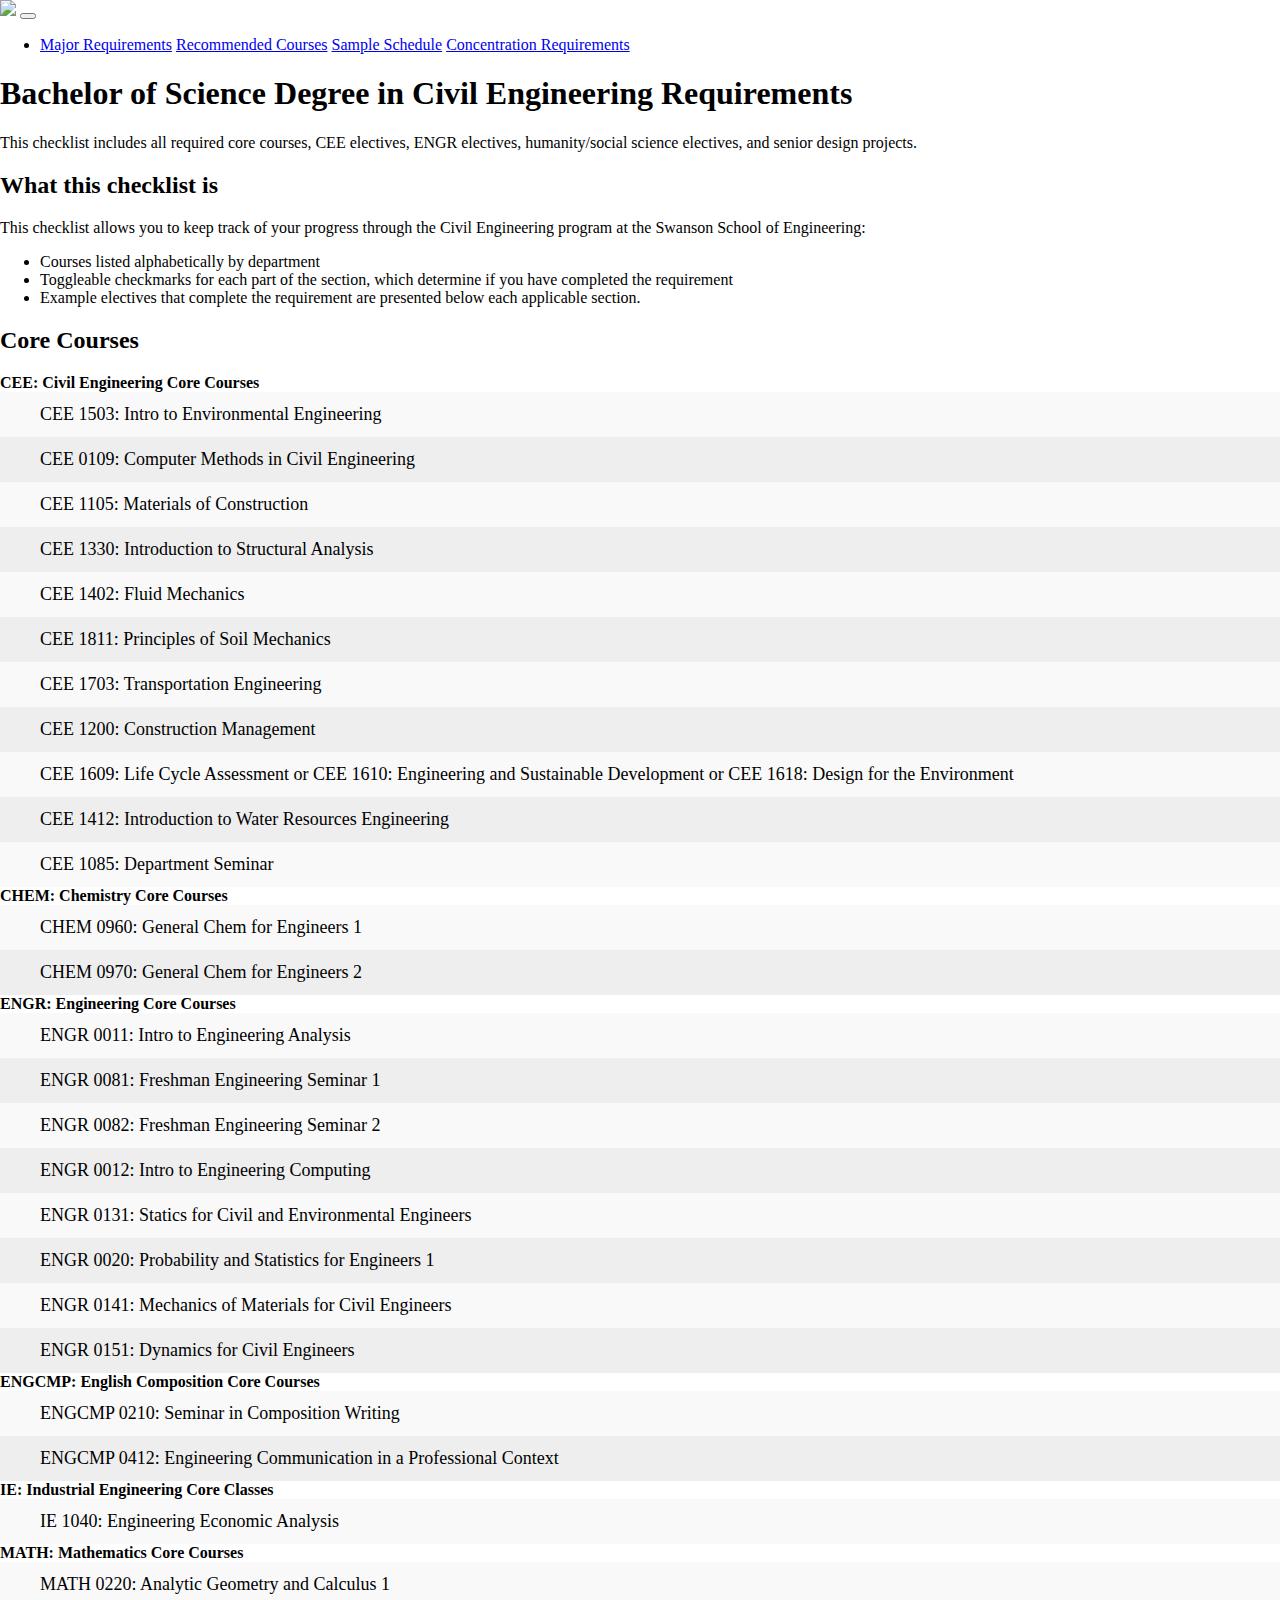
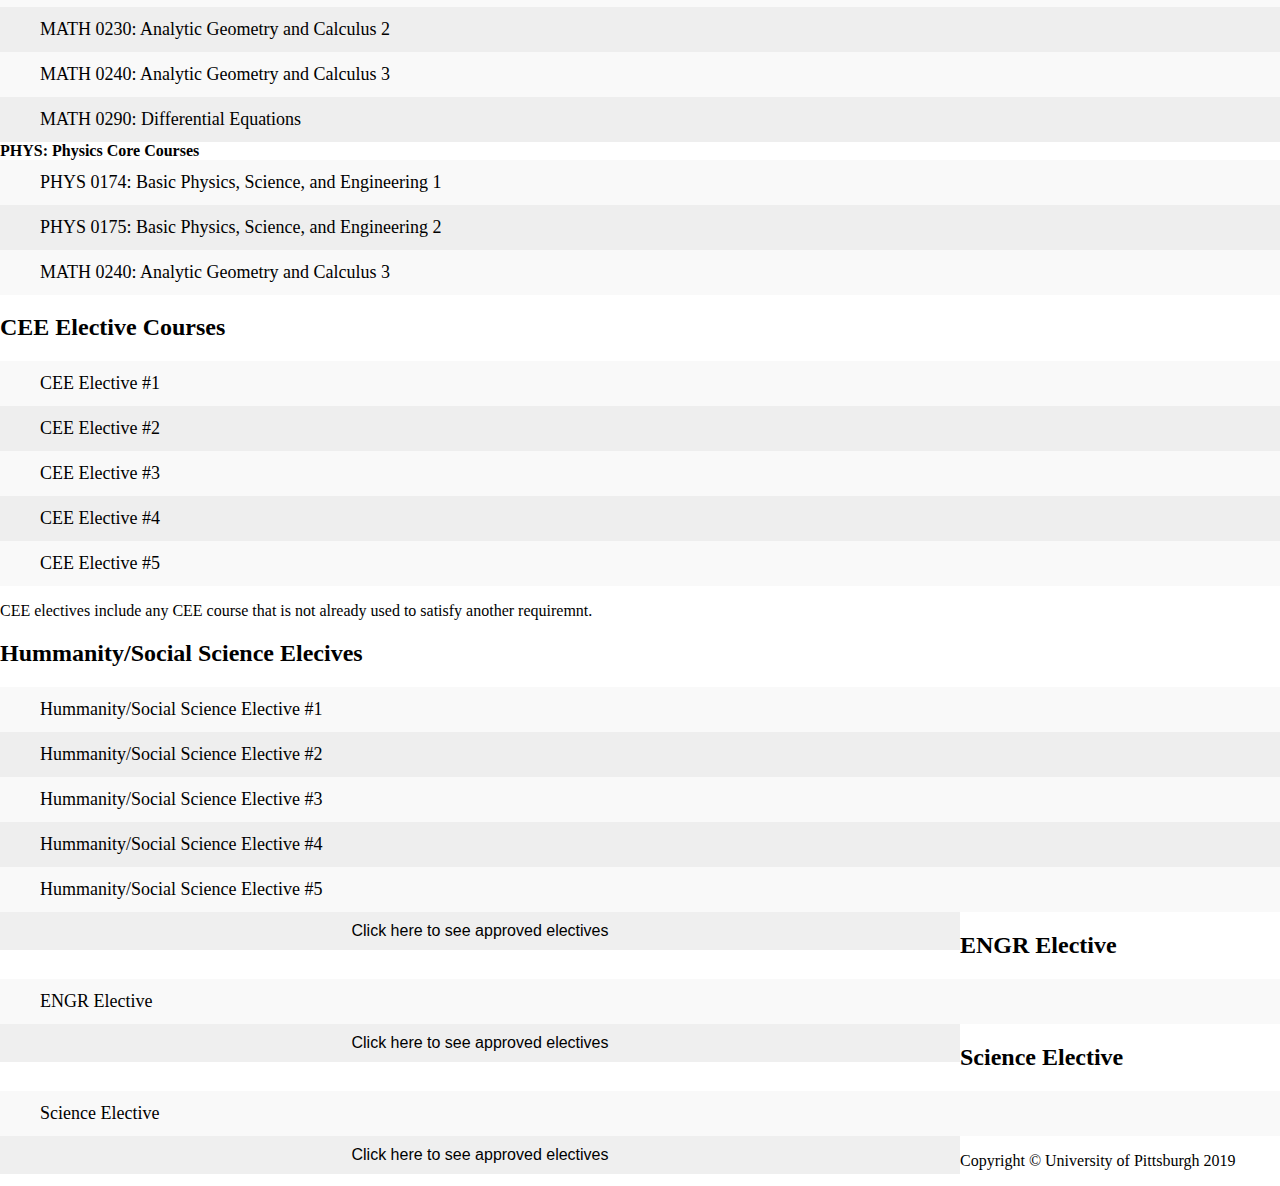
==== index.html @ 4d956d54 "Add files via upload" ====
<!DOCTYPE html>
<html lang="en">

<head>

  <meta charset="utf-8">
  <meta name="viewport" content="width=device-width, initial-scale=1, shrink-to-fit=no">
  <meta name="description" content="">
  <meta name="author" content="">
      
  <!-- begin style================================================== -->
  
  <style>
    body {
      margin: 0;
      min-width: 250px;
    }
    /* Include the padding and border in an element's total width and height */
    * {
      box-sizing: border-box;
    }
    /* Remove margins and padding from the list */
    .list ul {
      margin: 0;
      padding: 0;
    }
    /* Style the list items */
    .list ul li {
      cursor: pointer;
      position: relative;
      padding: 12px 8px 12px 40px;
      list-style-type: none;
      background: #eee;
      font-size: 18px;
      transition: 0.2s;

      /* make the list items unselectable */
      -webkit-user-select: none;
      -moz-user-select: none;
      -ms-user-select: none;
      user-select: none;
    }
    /* Set all odd list items to a different color (zebra-stripes) */
    .list ul li:nth-child(odd) {
      background: #f9f9f9;
    }
    /* Darker background-color on hover */
    .list ul li:hover {
      background: #BBDEFB;
    }
    /* When clicked on, add a background color and strike out text */
    .list ul li.checked {
      background: #888;
      color: #fff;
      /*text-decoration: line-through;*/
    }
    /* Add a "checked" mark when clicked on */
    .list ul li.checked::before {
      content: '';
      position: absolute;
      border-color: #fff;
      border-style: solid;
      border-width: 0 2px 2px 0;
      top: 10px;
      left: 16px;
      transform: rotate(45deg);
      height: 15px;
      width: 7px;
    }
    /* Style the close button */
    .close {
      position: absolute;
      right: 0;
      top: 0;
      padding: 12px 16px 12px 16px;
    }
    .close:hover {
      background-color: #f44336;
      color: white;
    }
    /* Style the header */
    .header {
      background-color: #64B5F6;
      padding: 30px 40px;
      color: white;
      text-align: center;
    }
    /* Clear floats after the header */
    .header:after {
      content: "";
      display: table;
      clear: both;
    }
    /* Style the input */
    input {
      margin: 0;
      border: none;
      border-radius: 0;
      width: 75%;
      padding: 10px;
      float: left;
      font-size: 16px;
    }
  </style>
  
  <!-- end style =================================================== -->

  <title>Personal Catalog</title>

  <!-- Bootstrap core CSS -->
  <link href="vendor/bootstrap/css/bootstrap.min.css" rel="stylesheet">

  <!-- Custom styles for this template -->
  <link href="css/scrolling-nav.css" rel="stylesheet">
  
</head>

<body id="page-top">

  <!-- Navigation -->
  <nav class="navbar navbar-expand-lg navbar-dark bg-dark fixed-top" id="mainNav">
    <div class="container">
      <img class="swanson" src="images/1200px-University_of_Pittsburgh_seal.svg.png" width="8%" />
      <button class="navbar-toggler" type="button" data-toggle="collapse" data-target="#navbarResponsive" aria-controls="navbarResponsive" aria-expanded="false" aria-label="Toggle navigation">
        <span class="navbar-toggler-icon"></span>
      </button>
      <div class="collapse navbar-collapse" id="navbarResponsive">
        <ul class="navbar-nav ml-auto">
          <li class="nav-item">
            <a class="nav-link js-scroll-trigger" href="index.html">Major Requirements</a>
            <a class="nav-link js-scroll-trigger" href="recommended.html">Recommended Courses</a>
            <a class="nav-link js-scroll-trigger" href="sampleschedule.html">Sample Schedule</a>
            <a class="nav-link js-scroll-trigger" href="concentrations.html">Concentration Requirements</a>
          </li>
        </ul>
      </div>
    </div>
  </nav>

  <header class="bg-primary text-white">
    <div class="container text-center">
      <h1> Bachelor of Science Degree in Civil Engineering Requirements </h1>
      <p class="lead"> This checklist includes all required core courses, CEE electives, ENGR electives, humanity/social science electives, and senior design projects. </p>
    </div>
  </header>

  <section id="about">
    <div class="container">
      <div class="row">
        <div class="col-lg-8 mx-auto">
          <h2>What this checklist is</h2>
          <p class="lead">This checklist allows you to keep track of your progress through the Civil Engineering program at the Swanson School of Engineering:</p>
          <ul>
            <li>Courses listed alphabetically by department </li>
            <li>Toggleable checkmarks for each part of the section, which determine if you have completed the requirement</li>
            <li>Example electives that complete the requirement are presented below each applicable section.</li>
          </ul>
        </div>
      </div>
    </div>
  </section>

     <!--section id="about">
    <div class="container">
      <div class="row">
        <div class="col-lg-8 mx-auto">
          <h2>About this page</h2>
          <p class="lead">This is a great place to talk about your webpage. This template is purposefully unstyled so you can use it as a boilerplate or starting point for you own landing page designs! This template features:</p>
          <ul>
            <li>Clickable nav links that smooth scroll to page sections</li>
            <li>Responsive behavior when clicking nav links perfect for a one page website</li>
            <li>Bootstrap's scrollspy feature which highlights which section of the page you're on in the navbar</li>
            <li>Minimal custom CSS so you are free to explore your own unique design options</li>
          </ul>
        </div>
      </div>
    </div>
  </section-->
   

  <section id="services" class="bg-light">
    <div class="container">
      <div class="row list">
        <div class="col-lg-8 mx-auto">
          <h2>Core Courses</h2>
            <b>CEE: Civil Engineering Core Courses</b>
            <ul id="myUL"> 
              <li> CEE 1503: Intro to Environmental Engineering </li>
              <li> CEE 0109: Computer Methods in Civil Engineering </li>
              <li> CEE 1105: Materials of Construction </li>
              <li> CEE 1330: Introduction to Structural Analysis  </li>
              <li> CEE 1402: Fluid Mechanics </li>
              <li> CEE 1811: Principles of Soil Mechanics </li>
              <li> CEE 1703: Transportation Engineering </li>
              <li> CEE 1200: Construction Management </li>
              <li> CEE 1609: Life Cycle Assessment or CEE 1610: Engineering and Sustainable Development or CEE 1618: Design for the Environment </li>
              <li> CEE 1412: Introduction to Water Resources Engineering </li>
              <li> CEE 1085: Department Seminar </li>
            </ul>
            <b>CHEM: Chemistry Core Courses</b>
            <ul> 
              <li> CHEM 0960: General Chem for Engineers 1 </li>
              <li> CHEM 0970: General Chem for Engineers 2 </li>
           </ul> 
            <b>ENGR: Engineering Core Courses </b>
            <ul> 
              <li> ENGR 0011: Intro to Engineering Analysis </li>
              <li> ENGR 0081: Freshman Engineering Seminar 1 </li>
              <li> ENGR 0082: Freshman Engineering Seminar 2 </li>
              <li> ENGR 0012: Intro to Engineering Computing </li>
              <li> ENGR 0131: Statics for Civil and Environmental Engineers </li>
              <li> ENGR 0020: Probability and Statistics for Engineers 1 </li>
              <li> ENGR 0141: Mechanics of Materials for Civil Engineers </li>
              <li> ENGR 0151: Dynamics for Civil Engineers </li>
              </ul> 
            <b>ENGCMP: English Composition Core Courses </b>
            <ul> 
              <li> ENGCMP 0210: Seminar in Composition Writing </li>
              <li> ENGCMP 0412: Engineering Communication in a Professional Context </li>
              
              </ul> 
          
            <b> IE: Industrial Engineering Core Classes </b>  
            <ul> 
              <li> IE 1040: Engineering Economic Analysis </li>
            </ul> 
            <b> MATH: Mathematics Core Courses </b>  
            <ul> 
              <li> MATH 0220: Analytic Geometry and Calculus 1 </li>
              <li> MATH 0230: Analytic Geometry and Calculus 2 </li>
              <li> MATH 0240: Analytic Geometry and Calculus 3 </li>
              <li> MATH 0290: Differential Equations </li>
             </ul> 
            <b> PHYS: Physics Core Courses </b>  
            <ul> 
              <li> PHYS 0174: Basic Physics, Science, and Engineering 1 </li>
              <li> PHYS 0175: Basic Physics, Science, and Engineering 2  </li>
              <li> MATH 0240: Analytic Geometry and Calculus 3 </li>
        
             </ul> 
        </div>
      </div>
    </div>
  </section>


 <section id="contact" class="bg-light">
    <div class="container">
      <div class="row list">
        <div class="col-lg-8 mx-auto">
            <h2> CEE Elective Courses </h2> 
            <ul> 
              <li> CEE Elective #1 </li>
              <li> CEE Elective #2 </li>
              <li> CEE Elective #3 </li>
              <li> CEE Elective #4 </li>
              <li> CEE Elective #5 </li>
             </ul> 
            <p> CEE electives include any CEE course that is not already used to satisfy another requiremnt. </p>
            
     </div>
      </div>
    </div>
  </section>
    
    <section id="contact" class="bg-light">
    <div class="container">
      <div class="row list">
        <div class="col-lg-8 mx-auto">
            
             <h2> Hummanity/Social Science Elecives  </h2> 
            <ul> 
              <li> Hummanity/Social Science Elective #1 </li>
              <li> Hummanity/Social Science Elective #2 </li>
              <li> Hummanity/Social Science Elective #3 </li>
              <li> Hummanity/Social Science Elective #4 </li>
              <li> Hummanity/Social Science Elective #5 </li>
             </ul> 
            <form action="https://www.engineering.pitt.edu/approved_elective_old/" target="_blank">
            <input type = "submit" value="Click here to see approved electives" />
            </form>
            
            </div>
      </div>
    </div>
  </section>
    
    <section id="contact" class="bg-light">
    <div class="container">
      <div class="row list">
        <div class="col-lg-8 mx-auto">
            
             <h2> ENGR Elective  </h2> 
            <ul> 
              <li> ENGR Elective </li>
             
             </ul> 
            
            <form action="List of ENGR electives (1).pdf" target="_blank">
            <input type = "submit" value="Click here to see approved electives" />
            </form>
            </div>
      </div>
    </div>
  </section>
    
     
    <section id="contact" class="bg-light">
    <div class="container">
      <div class="row list">
        <div class="col-lg-8 mx-auto">
            
             <h2> Science Elective  </h2> 
            <ul> 
              <li> Science Elective </li>
             
             </ul> 
            
            <form action = "Science Electives.pdf" target="_blank">
            <input type = "submit" value="Click here to see approved electives" />
            </form>
            </div>
      </div>
    </div>
  </section>
    

  <!-- Footer -->
  <footer class="py-5 bg-dark">
    <div class="container">
      <p class="m-0 text-center text-white">Copyright &copy; University of Pittsburgh 2019</p>
    </div>
    <!-- /.container -->
  </footer>

  <!-- Bootstrap core JavaScript -->
  <script src="vendor/jquery/jquery.min.js"></script>
  <script src="vendor/bootstrap/js/bootstrap.bundle.min.js"></script>

  <!-- Plugin JavaScript -->
  <script src="vendor/jquery-easing/jquery.easing.min.js"></script>

  <!-- Custom JavaScript for this theme -->
  <script src="js/scrolling-nav.js"></script>

  <!-- Function ================================ -->
  
  <script>
    // Add a "checked" symbol when clicking on a list item
    var lists = document.querySelectorAll('ul');
    var i;
    for (i = 0; i < lists.length; i++) {
      lists[i].addEventListener('click', function(ev) {
          if (ev.target.tagName === 'LI') {
            ev.target.classList.toggle('checked');
          }
      }, false);
    }
</script>
  <!-- end Function ============================ -->
</body>

</html>
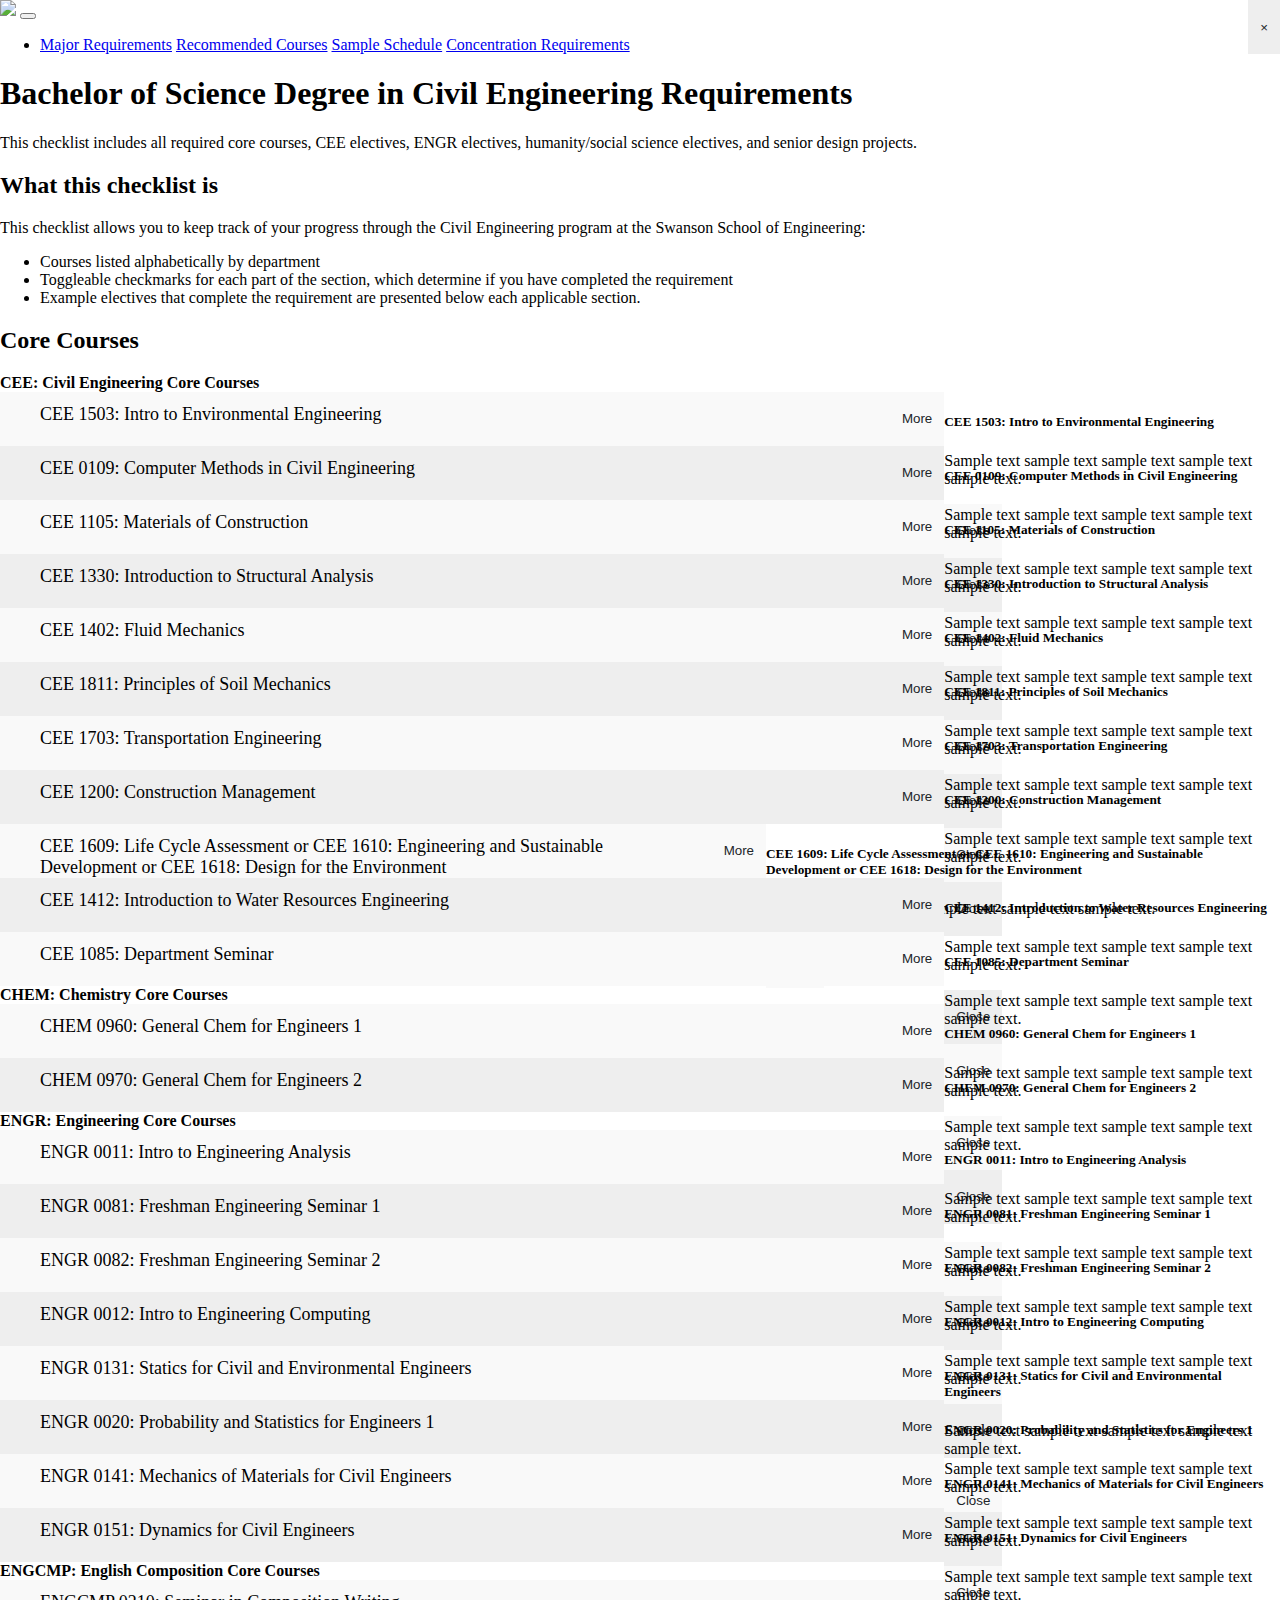
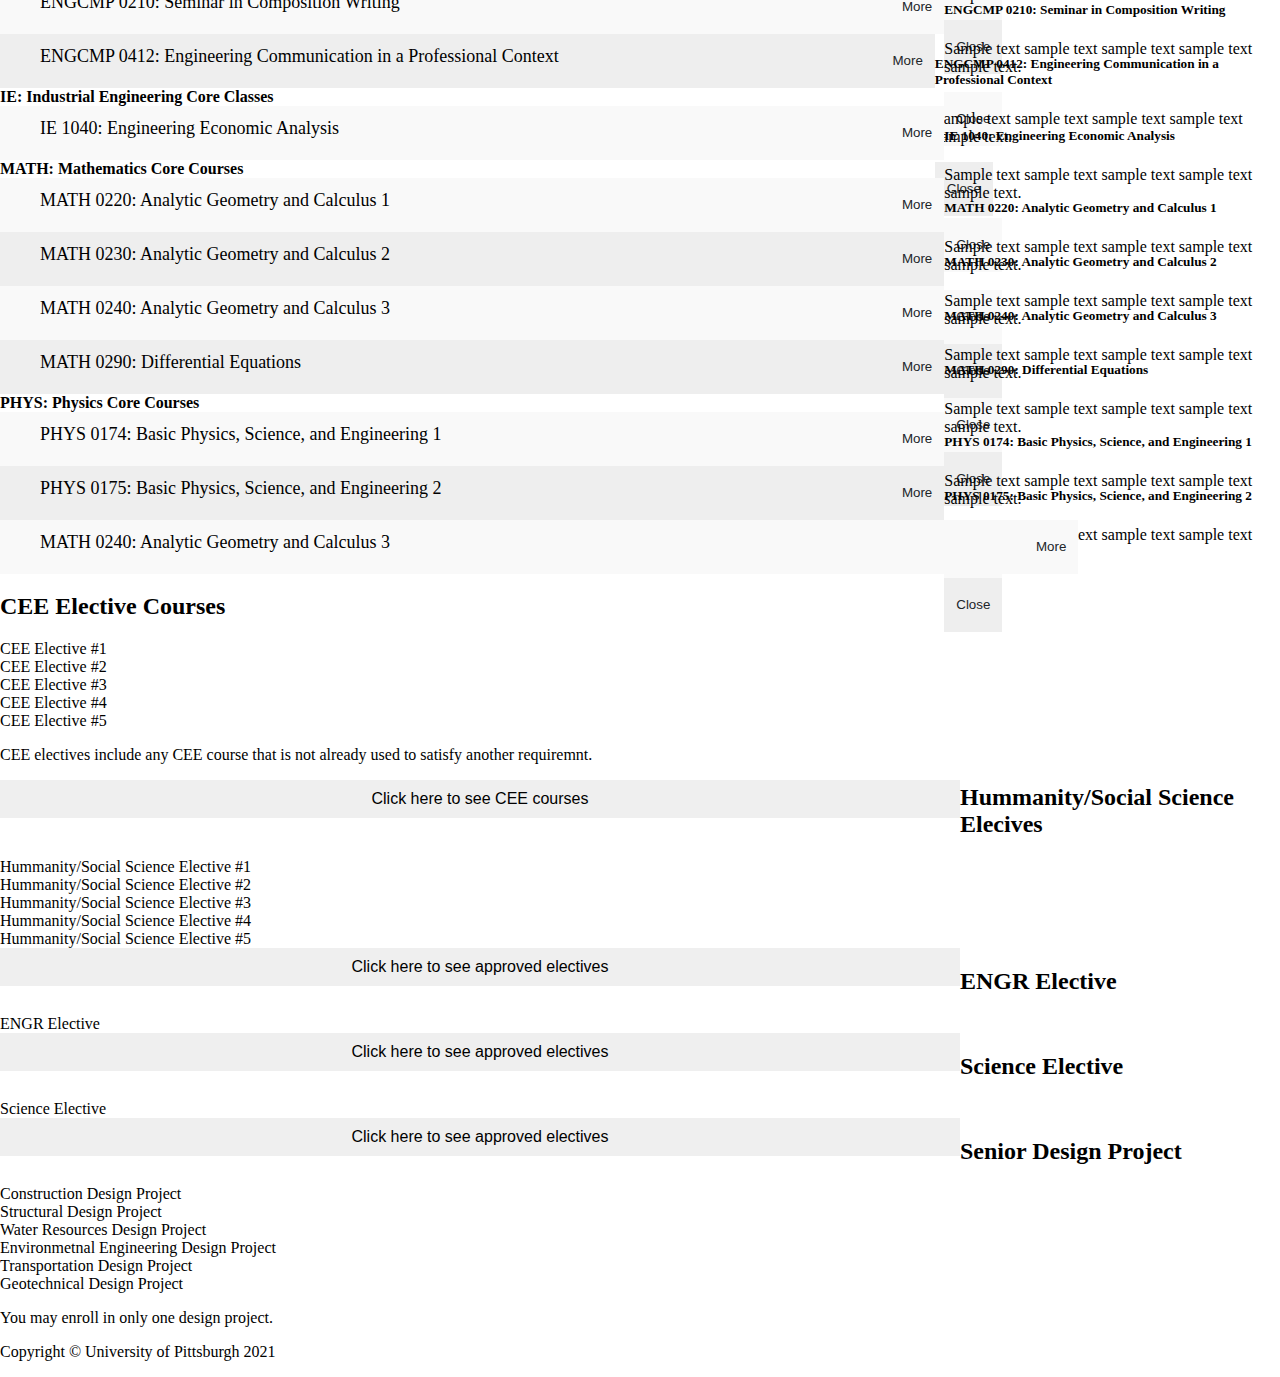
==== commit 968200b3: "Add files via upload" ====
--- a/index.html
+++ b/index.html
@@ -24,15 +24,25 @@
       margin: 0;
       padding: 0;
     }
+    /* Style the list item containers */
+    .list ul > div
+    {
+        display: flex;
+        height: 54px;
+    }
     /* Style the list items */
-    .list ul li {
+    .list ul > div li {
       cursor: pointer;
       position: relative;
+      height: 54px;
       padding: 12px 8px 12px 40px;
       list-style-type: none;
       background: #eee;
       font-size: 18px;
       transition: 0.2s;
+        
+      /* Make each list item 80% the width of the ul container */
+      width: 80%;
 
       /* make the list items unselectable */
       -webkit-user-select: none;
@@ -41,21 +51,28 @@
       user-select: none;
     }
     /* Set all odd list items to a different color (zebra-stripes) */
-    .list ul li:nth-child(odd) {
+    .list ul > div:nth-child(odd) li {
       background: #f9f9f9;
     }
+    /* Set all odd expand button items to a different color (zebra-stripes) */
+    .list ul > div:nth-child(odd) button {
+      background-color: #f9f9f9;
+    }
+    .list ul > div:nth-child(even) button {
+      background-color: #eeeeee;
+    }
     /* Darker background-color on hover */
-    .list ul li:hover {
+    .list ul > div li:hover {
       background: #BBDEFB;
     }
     /* When clicked on, add a background color and strike out text */
-    .list ul li.checked {
+    .list ul > div li.checked {
       background: #888;
       color: #fff;
       /*text-decoration: line-through;*/
     }
     /* Add a "checked" mark when clicked on */
-    .list ul li.checked::before {
+    .list ul > div li.checked::before {
       content: '';
       position: absolute;
       border-color: #fff;
@@ -66,6 +83,20 @@
       transform: rotate(45deg);
       height: 15px;
       width: 7px;
+    }
+    /* Style the Expand buttons */
+    .list ul > div button
+    {
+        cursor: pointer;
+        border: none;
+        height: 54px;
+        padding: 12px;    
+        color: #212529;
+    }
+    /* Darker background-color on hover */
+    .list ul > div button:hover {
+        background: #BBDEFB;
+        color: #212529;
     }
     /* Style the close button */
     .close {
@@ -184,60 +215,723 @@
         <div class="col-lg-8 mx-auto">
           <h2>Core Courses</h2>
             <b>CEE: Civil Engineering Core Courses</b>
-            <ul id="myUL"> 
-              <li> CEE 1503: Intro to Environmental Engineering </li>
-              <li> CEE 0109: Computer Methods in Civil Engineering </li>
-              <li> CEE 1105: Materials of Construction </li>
-              <li> CEE 1330: Introduction to Structural Analysis  </li>
-              <li> CEE 1402: Fluid Mechanics </li>
-              <li> CEE 1811: Principles of Soil Mechanics </li>
-              <li> CEE 1703: Transportation Engineering </li>
-              <li> CEE 1200: Construction Management </li>
-              <li> CEE 1609: Life Cycle Assessment or CEE 1610: Engineering and Sustainable Development or CEE 1618: Design for the Environment </li>
-              <li> CEE 1412: Introduction to Water Resources Engineering </li>
-              <li> CEE 1085: Department Seminar </li>
+            <ul id="myUL">
+                <div>
+                    <li>CEE 1503: Intro to Environmental Engineering </li>
+                    <button type="button" class="btn btn-primary" data-toggle="modal" data-target="#1503">More</button>
+                    <!-- Pop up dialogue for this course --->
+                    <div class="modal fade" id="1503" tabindex="-1" role="dialog" aria-labelledby="prereqTitle" aria-hidden="true">
+                        <div class="modal-dialog" role="document">
+                            <div class="modal-content">
+                                <div class="modal-header">
+                                    <h5 class="modal-title" id="prereqTitle">CEE 1503: Intro to Environmental Engineering</h5>
+                                    <button type="button" class="close" data-dismiss="modal" aria-label="Close">
+                                        <span aria-hidden="true">&times;</span>
+                                    </button>
+                                </div>
+                                <div class="modal-body">
+                                    <p>Sample text sample text sample text sample text sample text.</p>
+                                </div>
+                                <div class="modal-footer">
+                                    <button type="button" class="btn btn-secondary" data-dismiss="modal">Close</button>
+                                </div>
+                            </div>
+                        </div>
+                    </div>
+                </div>
+                <div>
+                    <li>CEE 0109: Computer Methods in Civil Engineering </li>
+                    <button type="button" class="btn btn-primary" data-toggle="modal" data-target="#0109">More</button>
+                    <!-- Pop up dialogue for this course --->
+                    <div class="modal fade" id="0109" tabindex="-1" role="dialog" aria-labelledby="prereqTitle" aria-hidden="true">
+                        <div class="modal-dialog" role="document">
+                            <div class="modal-content">
+                                <div class="modal-header">
+                                    <h5 class="modal-title" id="prereqTitle">CEE 0109: Computer Methods in Civil Engineering</h5>
+                                    <button type="button" class="close" data-dismiss="modal" aria-label="Close">
+                                        <span aria-hidden="true">&times;</span>
+                                    </button>
+                                </div>
+                                <div class="modal-body">
+                                    <p>Sample text sample text sample text sample text sample text.</p>
+                                </div>
+                                <div class="modal-footer">
+                                    <button type="button" class="btn btn-secondary" data-dismiss="modal">Close</button>
+                                </div>
+                            </div>
+                        </div>
+                    </div>
+                </div>
+                <div>
+                    <li>CEE 1105: Materials of Construction </li>
+                    <button type="button" class="btn btn-primary" data-toggle="modal" data-target="#1105">More</button>
+                    <!-- Pop up dialogue for this course --->
+                    <div class="modal fade" id="1105" tabindex="-1" role="dialog" aria-labelledby="prereqTitle" aria-hidden="true">
+                        <div class="modal-dialog" role="document">
+                            <div class="modal-content">
+                                <div class="modal-header">
+                                    <h5 class="modal-title" id="prereqTitle">CEE 1105: Materials of Construction</h5>
+                                    <button type="button" class="close" data-dismiss="modal" aria-label="Close">
+                                        <span aria-hidden="true">&times;</span>
+                                    </button>
+                                </div>
+                                <div class="modal-body">
+                                    <p>Sample text sample text sample text sample text sample text.</p>
+                                </div>
+                                <div class="modal-footer">
+                                    <button type="button" class="btn btn-secondary" data-dismiss="modal">Close</button>
+                                </div>
+                            </div>
+                        </div>
+                    </div>
+                </div>
+                <div>
+                    <li>CEE 1330: Introduction to Structural Analysis  </li>
+                    <button type="button" class="btn btn-primary" data-toggle="modal" data-target="#1330">More</button>
+                    <!-- Pop up dialogue for this course --->
+                    <div class="modal fade" id="1330" tabindex="-1" role="dialog" aria-labelledby="prereqTitle" aria-hidden="true">
+                        <div class="modal-dialog" role="document">
+                            <div class="modal-content">
+                                <div class="modal-header">
+                                    <h5 class="modal-title" id="prereqTitle">CEE 1330: Introduction to Structural Analysis</h5>
+                                    <button type="button" class="close" data-dismiss="modal" aria-label="Close">
+                                        <span aria-hidden="true">&times;</span>
+                                    </button>
+                                </div>
+                                <div class="modal-body">
+                                    <p>Sample text sample text sample text sample text sample text.</p>
+                                </div>
+                                <div class="modal-footer">
+                                    <button type="button" class="btn btn-secondary" data-dismiss="modal">Close</button>
+                                </div>
+                            </div>
+                        </div>
+                    </div>
+                </div>
+                <div>
+                    <li>CEE 1402: Fluid Mechanics </li>
+                    <button type="button" class="btn btn-primary" data-toggle="modal" data-target="#1402">More</button>
+                    <!-- Pop up dialogue for this course --->
+                    <div class="modal fade" id="1402" tabindex="-1" role="dialog" aria-labelledby="prereqTitle" aria-hidden="true">
+                        <div class="modal-dialog" role="document">
+                            <div class="modal-content">
+                                <div class="modal-header">
+                                    <h5 class="modal-title" id="prereqTitle">CEE 1402: Fluid Mechanics</h5>
+                                    <button type="button" class="close" data-dismiss="modal" aria-label="Close">
+                                        <span aria-hidden="true">&times;</span>
+                                    </button>
+                                </div>
+                                <div class="modal-body">
+                                    <p>Sample text sample text sample text sample text sample text.</p>
+                                </div>
+                                <div class="modal-footer">
+                                    <button type="button" class="btn btn-secondary" data-dismiss="modal">Close</button>
+                                </div>
+                            </div>
+                        </div>
+                    </div>
+                </div>
+                <div>
+                    <li>CEE 1811: Principles of Soil Mechanics </li>
+                    <button type="button" class="btn btn-primary" data-toggle="modal" data-target="#1811">More</button>
+                    <!-- Pop up dialogue for this course --->
+                    <div class="modal fade" id="1811" tabindex="-1" role="dialog" aria-labelledby="prereqTitle" aria-hidden="true">
+                        <div class="modal-dialog" role="document">
+                            <div class="modal-content">
+                                <div class="modal-header">
+                                    <h5 class="modal-title" id="prereqTitle">CEE 1811: Principles of Soil Mechanics</h5>
+                                    <button type="button" class="close" data-dismiss="modal" aria-label="Close">
+                                        <span aria-hidden="true">&times;</span>
+                                    </button>
+                                </div>
+                                <div class="modal-body">
+                                    <p>Sample text sample text sample text sample text sample text.</p>
+                                </div>
+                                <div class="modal-footer">
+                                    <button type="button" class="btn btn-secondary" data-dismiss="modal">Close</button>
+                                </div>
+                            </div>
+                        </div>
+                    </div>
+                </div>
+                <div>
+                    <li>CEE 1703: Transportation Engineering </li>
+                    <button type="button" class="btn btn-primary" data-toggle="modal" data-target="#1703">More</button>
+                    <!-- Pop up dialogue for this course --->
+                    <div class="modal fade" id="1703" tabindex="-1" role="dialog" aria-labelledby="prereqTitle" aria-hidden="true">
+                        <div class="modal-dialog" role="document">
+                            <div class="modal-content">
+                                <div class="modal-header">
+                                    <h5 class="modal-title" id="prereqTitle">CEE 1703: Transportation Engineering</h5>
+                                    <button type="button" class="close" data-dismiss="modal" aria-label="Close">
+                                        <span aria-hidden="true">&times;</span>
+                                    </button>
+                                </div>
+                                <div class="modal-body">
+                                    <p>Sample text sample text sample text sample text sample text.</p>
+                                </div>
+                                <div class="modal-footer">
+                                    <button type="button" class="btn btn-secondary" data-dismiss="modal">Close</button>
+                                </div>
+                            </div>
+                        </div>
+                    </div>
+                </div>
+                <div>
+                    <li>CEE 1200: Construction Management </li>
+                    <button type="button" class="btn btn-primary" data-toggle="modal" data-target="#1200">More</button>
+                    <!-- Pop up dialogue for this course --->
+                    <div class="modal fade" id="1200" tabindex="-1" role="dialog" aria-labelledby="prereqTitle" aria-hidden="true">
+                        <div class="modal-dialog" role="document">
+                            <div class="modal-content">
+                                <div class="modal-header">
+                                    <h5 class="modal-title" id="prereqTitle">CEE 1200: Construction Management</h5>
+                                    <button type="button" class="close" data-dismiss="modal" aria-label="Close">
+                                        <span aria-hidden="true">&times;</span>
+                                    </button>
+                                </div>
+                                <div class="modal-body">
+                                    <p>Sample text sample text sample text sample text sample text.</p>
+                                </div>
+                                <div class="modal-footer">
+                                    <button type="button" class="btn btn-secondary" data-dismiss="modal">Close</button>
+                                </div>
+                            </div>
+                        </div>
+                    </div>
+                </div>
+                <div>
+                    <li>CEE 1609: Life Cycle Assessment or CEE 1610: Engineering and Sustainable Development or CEE 1618: Design for the Environment </li>
+                    <button type="button" class="btn btn-primary" data-toggle="modal" data-target="#1609">More</button>
+                    <!-- Pop up dialogue for this course --->
+                    <div class="modal fade" id="1609" tabindex="-1" role="dialog" aria-labelledby="prereqTitle" aria-hidden="true">
+                        <div class="modal-dialog" role="document">
+                            <div class="modal-content">
+                                <div class="modal-header">
+                                    <h5 class="modal-title" id="prereqTitle">CEE 1609: Life Cycle Assessment or CEE 1610: Engineering and Sustainable Development or CEE 1618: Design for the Environment</h5>
+                                    <button type="button" class="close" data-dismiss="modal" aria-label="Close">
+                                        <span aria-hidden="true">&times;</span>
+                                    </button>
+                                </div>
+                                <div class="modal-body">
+                                    <p>Sample text sample text sample text sample text sample text.</p>
+                                </div>
+                                <div class="modal-footer">
+                                    <button type="button" class="btn btn-secondary" data-dismiss="modal">Close</button>
+                                </div>
+                            </div>
+                        </div>
+                    </div>
+                </div>
+                <div>
+                    <li>CEE 1412: Introduction to Water Resources Engineering </li>
+                    <button type="button" class="btn btn-primary" data-toggle="modal" data-target="#1412">More</button>
+                    <!-- Pop up dialogue for this course --->
+                    <div class="modal fade" id="1412" tabindex="-1" role="dialog" aria-labelledby="prereqTitle" aria-hidden="true">
+                        <div class="modal-dialog" role="document">
+                            <div class="modal-content">
+                                <div class="modal-header">
+                                    <h5 class="modal-title" id="prereqTitle">CEE 1412: Introduction to Water Resources Engineering</h5>
+                                    <button type="button" class="close" data-dismiss="modal" aria-label="Close">
+                                        <span aria-hidden="true">&times;</span>
+                                    </button>
+                                </div>
+                                <div class="modal-body">
+                                    <p>Sample text sample text sample text sample text sample text.</p>
+                                </div>
+                                <div class="modal-footer">
+                                    <button type="button" class="btn btn-secondary" data-dismiss="modal">Close</button>
+                                </div>
+                            </div>
+                        </div>
+                    </div>
+                </div>
+                <div>
+                    <li>CEE 1085: Department Seminar </li>
+                    <button type="button" class="btn btn-primary" data-toggle="modal" data-target="#1085">More</button>
+                    <!-- Pop up dialogue for this course --->
+                    <div class="modal fade" id="1085" tabindex="-1" role="dialog" aria-labelledby="prereqTitle" aria-hidden="true">
+                        <div class="modal-dialog" role="document">
+                            <div class="modal-content">
+                                <div class="modal-header">
+                                    <h5 class="modal-title" id="prereqTitle">CEE 1085: Department Seminar</h5>
+                                    <button type="button" class="close" data-dismiss="modal" aria-label="Close">
+                                        <span aria-hidden="true">&times;</span>
+                                    </button>
+                                </div>
+                                <div class="modal-body">
+                                    <p>Sample text sample text sample text sample text sample text.</p>
+                                </div>
+                                <div class="modal-footer">
+                                    <button type="button" class="btn btn-secondary" data-dismiss="modal">Close</button>
+                                </div>
+                            </div>
+                        </div>
+                    </div>
+                </div>
             </ul>
             <b>CHEM: Chemistry Core Courses</b>
-            <ul> 
-              <li> CHEM 0960: General Chem for Engineers 1 </li>
-              <li> CHEM 0970: General Chem for Engineers 2 </li>
+            <ul>
+                <div>
+                    <li>CHEM 0960: General Chem for Engineers 1 </li>
+                    <button type="button" class="btn btn-primary" data-toggle="modal" data-target="#0960">More</button>
+                    <!-- Pop up dialogue for this course --->
+                    <div class="modal fade" id="0960" tabindex="-1" role="dialog" aria-labelledby="prereqTitle" aria-hidden="true">
+                        <div class="modal-dialog" role="document">
+                            <div class="modal-content">
+                                <div class="modal-header">
+                                    <h5 class="modal-title" id="prereqTitle">CHEM 0960: General Chem for Engineers 1</h5>
+                                    <button type="button" class="close" data-dismiss="modal" aria-label="Close">
+                                        <span aria-hidden="true">&times;</span>
+                                    </button>
+                                </div>
+                                <div class="modal-body">
+                                    <p>Sample text sample text sample text sample text sample text.</p>
+                                </div>
+                                <div class="modal-footer">
+                                    <button type="button" class="btn btn-secondary" data-dismiss="modal">Close</button>
+                                </div>
+                            </div>
+                        </div>
+                    </div>
+                </div>
+                <div>
+                    <li>CHEM 0970: General Chem for Engineers 2 </li>
+                    <button type="button" class="btn btn-primary" data-toggle="modal" data-target="#0970">More</button>
+                    <!-- Pop up dialogue for this course --->
+                    <div class="modal fade" id="0970" tabindex="-1" role="dialog" aria-labelledby="prereqTitle" aria-hidden="true">
+                        <div class="modal-dialog" role="document">
+                            <div class="modal-content">
+                                <div class="modal-header">
+                                    <h5 class="modal-title" id="prereqTitle">CHEM 0970: General Chem for Engineers 2</h5>
+                                    <button type="button" class="close" data-dismiss="modal" aria-label="Close">
+                                        <span aria-hidden="true">&times;</span>
+                                    </button>
+                                </div>
+                                <div class="modal-body">
+                                    <p>Sample text sample text sample text sample text sample text.</p>
+                                </div>
+                                <div class="modal-footer">
+                                    <button type="button" class="btn btn-secondary" data-dismiss="modal">Close</button>
+                                </div>
+                            </div>
+                        </div>
+                    </div>
+                </div>
            </ul> 
             <b>ENGR: Engineering Core Courses </b>
             <ul> 
-              <li> ENGR 0011: Intro to Engineering Analysis </li>
-              <li> ENGR 0081: Freshman Engineering Seminar 1 </li>
-              <li> ENGR 0082: Freshman Engineering Seminar 2 </li>
-              <li> ENGR 0012: Intro to Engineering Computing </li>
-              <li> ENGR 0131: Statics for Civil and Environmental Engineers </li>
-              <li> ENGR 0020: Probability and Statistics for Engineers 1 </li>
-              <li> ENGR 0141: Mechanics of Materials for Civil Engineers </li>
-              <li> ENGR 0151: Dynamics for Civil Engineers </li>
+                <div>
+                    <li>ENGR 0011: Intro to Engineering Analysis </li>
+                    <button type="button" class="btn btn-primary" data-toggle="modal" data-target="#0011">More</button>
+                    <!-- Pop up dialogue for this course --->
+                    <div class="modal fade" id="0011" tabindex="-1" role="dialog" aria-labelledby="prereqTitle" aria-hidden="true">
+                        <div class="modal-dialog" role="document">
+                            <div class="modal-content">
+                                <div class="modal-header">
+                                    <h5 class="modal-title" id="prereqTitle">ENGR 0011: Intro to Engineering Analysis</h5>
+                                    <button type="button" class="close" data-dismiss="modal" aria-label="Close">
+                                        <span aria-hidden="true">&times;</span>
+                                    </button>
+                                </div>
+                                <div class="modal-body">
+                                    <p>Sample text sample text sample text sample text sample text.</p>
+                                </div>
+                                <div class="modal-footer">
+                                    <button type="button" class="btn btn-secondary" data-dismiss="modal">Close</button>
+                                </div>
+                            </div>
+                        </div>
+                    </div>
+                </div>
+                <div>
+                    <li>ENGR 0081: Freshman Engineering Seminar 1 </li>
+                    <button type="button" class="btn btn-primary" data-toggle="modal" data-target="#0081">More</button>
+                    <!-- Pop up dialogue for this course --->
+                    <div class="modal fade" id="0081" tabindex="-1" role="dialog" aria-labelledby="prereqTitle" aria-hidden="true">
+                        <div class="modal-dialog" role="document">
+                            <div class="modal-content">
+                                <div class="modal-header">
+                                    <h5 class="modal-title" id="prereqTitle">ENGR 0081: Freshman Engineering Seminar 1</h5>
+                                    <button type="button" class="close" data-dismiss="modal" aria-label="Close">
+                                        <span aria-hidden="true">&times;</span>
+                                    </button>
+                                </div>
+                                <div class="modal-body">
+                                    <p>Sample text sample text sample text sample text sample text.</p>
+                                </div>
+                                <div class="modal-footer">
+                                    <button type="button" class="btn btn-secondary" data-dismiss="modal">Close</button>
+                                </div>
+                            </div>
+                        </div>
+                    </div>
+                </div>
+                <div>
+                    <li>ENGR 0082: Freshman Engineering Seminar 2 </li>
+                    <button type="button" class="btn btn-primary" data-toggle="modal" data-target="#0082">More</button>
+                    <!-- Pop up dialogue for this course --->
+                    <div class="modal fade" id="0082" tabindex="-1" role="dialog" aria-labelledby="prereqTitle" aria-hidden="true">
+                        <div class="modal-dialog" role="document">
+                            <div class="modal-content">
+                                <div class="modal-header">
+                                    <h5 class="modal-title" id="prereqTitle">ENGR 0082: Freshman Engineering Seminar 2</h5>
+                                    <button type="button" class="close" data-dismiss="modal" aria-label="Close">
+                                        <span aria-hidden="true">&times;</span>
+                                    </button>
+                                </div>
+                                <div class="modal-body">
+                                    <p>Sample text sample text sample text sample text sample text.</p>
+                                </div>
+                                <div class="modal-footer">
+                                    <button type="button" class="btn btn-secondary" data-dismiss="modal">Close</button>
+                                </div>
+                            </div>
+                        </div>
+                    </div>
+                </div>
+                <div>
+                    <li>ENGR 0012: Intro to Engineering Computing </li>
+                    <button type="button" class="btn btn-primary" data-toggle="modal" data-target="#0012">More</button>
+                    <!-- Pop up dialogue for this course --->
+                    <div class="modal fade" id="0012" tabindex="-1" role="dialog" aria-labelledby="prereqTitle" aria-hidden="true">
+                        <div class="modal-dialog" role="document">
+                            <div class="modal-content">
+                                <div class="modal-header">
+                                    <h5 class="modal-title" id="prereqTitle">ENGR 0012: Intro to Engineering Computing</h5>
+                                    <button type="button" class="close" data-dismiss="modal" aria-label="Close">
+                                        <span aria-hidden="true">&times;</span>
+                                    </button>
+                                </div>
+                                <div class="modal-body">
+                                    <p>Sample text sample text sample text sample text sample text.</p>
+                                </div>
+                                <div class="modal-footer">
+                                    <button type="button" class="btn btn-secondary" data-dismiss="modal">Close</button>
+                                </div>
+                            </div>
+                        </div>
+                    </div>
+                </div>
+                <div>
+                    <li>ENGR 0131: Statics for Civil and Environmental Engineers </li>
+                    <button type="button" class="btn btn-primary" data-toggle="modal" data-target="#0131">More</button>
+                    <!-- Pop up dialogue for this course --->
+                    <div class="modal fade" id="0131" tabindex="-1" role="dialog" aria-labelledby="prereqTitle" aria-hidden="true">
+                        <div class="modal-dialog" role="document">
+                            <div class="modal-content">
+                                <div class="modal-header">
+                                    <h5 class="modal-title" id="prereqTitle">ENGR 0131: Statics for Civil and Environmental Engineers</h5>
+                                    <button type="button" class="close" data-dismiss="modal" aria-label="Close">
+                                        <span aria-hidden="true">&times;</span>
+                                    </button>
+                                </div>
+                                <div class="modal-body">
+                                    <p>Sample text sample text sample text sample text sample text.</p>
+                                </div>
+                                <div class="modal-footer">
+                                    <button type="button" class="btn btn-secondary" data-dismiss="modal">Close</button>
+                                </div>
+                            </div>
+                        </div>
+                    </div>
+                </div>
+                <div>
+                    <li>ENGR 0020: Probability and Statistics for Engineers 1 </li>
+                    <button type="button" class="btn btn-primary" data-toggle="modal" data-target="#0020">More</button>
+                    <!-- Pop up dialogue for this course --->
+                    <div class="modal fade" id="0020" tabindex="-1" role="dialog" aria-labelledby="prereqTitle" aria-hidden="true">
+                        <div class="modal-dialog" role="document">
+                            <div class="modal-content">
+                                <div class="modal-header">
+                                    <h5 class="modal-title" id="prereqTitle">ENGR 0020: Probability and Statistics for Engineers 1</h5>
+                                    <button type="button" class="close" data-dismiss="modal" aria-label="Close">
+                                        <span aria-hidden="true">&times;</span>
+                                    </button>
+                                </div>
+                                <div class="modal-body">
+                                    <p>Sample text sample text sample text sample text sample text.</p>
+                                </div>
+                                <div class="modal-footer">
+                                    <button type="button" class="btn btn-secondary" data-dismiss="modal">Close</button>
+                                </div>
+                            </div>
+                        </div>
+                    </div>
+                </div>
+                <div>
+                    <li>ENGR 0141: Mechanics of Materials for Civil Engineers </li>
+                    <button type="button" class="btn btn-primary" data-toggle="modal" data-target="#0141">More</button>
+                    <!-- Pop up dialogue for this course --->
+                    <div class="modal fade" id="0141" tabindex="-1" role="dialog" aria-labelledby="prereqTitle" aria-hidden="true">
+                        <div class="modal-dialog" role="document">
+                            <div class="modal-content">
+                                <div class="modal-header">
+                                    <h5 class="modal-title" id="prereqTitle">ENGR 0141: Mechanics of Materials for Civil Engineers</h5>
+                                    <button type="button" class="close" data-dismiss="modal" aria-label="Close">
+                                        <span aria-hidden="true">&times;</span>
+                                    </button>
+                                </div>
+                                <div class="modal-body">
+                                    <p>Sample text sample text sample text sample text sample text.</p>
+                                </div>
+                                <div class="modal-footer">
+                                    <button type="button" class="btn btn-secondary" data-dismiss="modal">Close</button>
+                                </div>
+                            </div>
+                        </div>
+                    </div>
+                </div>
+                <div>
+                    <li>ENGR 0151: Dynamics for Civil Engineers </li>
+                    <button type="button" class="btn btn-primary" data-toggle="modal" data-target="#0151">More</button>
+                    <!-- Pop up dialogue for this course --->
+                    <div class="modal fade" id="0151" tabindex="-1" role="dialog" aria-labelledby="prereqTitle" aria-hidden="true">
+                        <div class="modal-dialog" role="document">
+                            <div class="modal-content">
+                                <div class="modal-header">
+                                    <h5 class="modal-title" id="prereqTitle">ENGR 0151: Dynamics for Civil Engineers</h5>
+                                    <button type="button" class="close" data-dismiss="modal" aria-label="Close">
+                                        <span aria-hidden="true">&times;</span>
+                                    </button>
+                                </div>
+                                <div class="modal-body">
+                                    <p>Sample text sample text sample text sample text sample text.</p>
+                                </div>
+                                <div class="modal-footer">
+                                    <button type="button" class="btn btn-secondary" data-dismiss="modal">Close</button>
+                                </div>
+                            </div>
+                        </div>
+                    </div>
+                </div>
               </ul> 
             <b>ENGCMP: English Composition Core Courses </b>
             <ul> 
-              <li> ENGCMP 0210: Seminar in Composition Writing </li>
-              <li> ENGCMP 0412: Engineering Communication in a Professional Context </li>
-              
+                <div>
+                    <li>ENGCMP 0210: Seminar in Composition Writing </li>
+                    <button type="button" class="btn btn-primary" data-toggle="modal" data-target="#0210">More</button>
+                    <!-- Pop up dialogue for this course --->
+                    <div class="modal fade" id="0210" tabindex="-1" role="dialog" aria-labelledby="prereqTitle" aria-hidden="true">
+                        <div class="modal-dialog" role="document">
+                            <div class="modal-content">
+                                <div class="modal-header">
+                                    <h5 class="modal-title" id="prereqTitle">ENGCMP 0210: Seminar in Composition Writing</h5>
+                                    <button type="button" class="close" data-dismiss="modal" aria-label="Close">
+                                        <span aria-hidden="true">&times;</span>
+                                    </button>
+                                </div>
+                                <div class="modal-body">
+                                    <p>Sample text sample text sample text sample text sample text.</p>
+                                </div>
+                                <div class="modal-footer">
+                                    <button type="button" class="btn btn-secondary" data-dismiss="modal">Close</button>
+                                </div>
+                            </div>
+                        </div>
+                    </div>
+                </div>
+                <div>
+                    <li>ENGCMP 0412: Engineering Communication in a Professional Context </li>
+                    <button type="button" class="btn btn-primary" data-toggle="modal" data-target="#0412">More</button>
+                    <!-- Pop up dialogue for this course --->
+                    <div class="modal fade" id="0412" tabindex="-1" role="dialog" aria-labelledby="prereqTitle" aria-hidden="true">
+                        <div class="modal-dialog" role="document">
+                            <div class="modal-content">
+                                <div class="modal-header">
+                                    <h5 class="modal-title" id="prereqTitle">ENGCMP 0412: Engineering Communication in a Professional Context</h5>
+                                    <button type="button" class="close" data-dismiss="modal" aria-label="Close">
+                                        <span aria-hidden="true">&times;</span>
+                                    </button>
+                                </div>
+                                <div class="modal-body">
+                                    <p>Sample text sample text sample text sample text sample text.</p>
+                                </div>
+                                <div class="modal-footer">
+                                    <button type="button" class="btn btn-secondary" data-dismiss="modal">Close</button>
+                                </div>
+                            </div>
+                        </div>
+                    </div>
+                </div>
               </ul> 
           
             <b> IE: Industrial Engineering Core Classes </b>  
             <ul> 
-              <li> IE 1040: Engineering Economic Analysis </li>
+                <div>
+                    <li>IE 1040: Engineering Economic Analysis </li>
+                    <button type="button" class="btn btn-primary" data-toggle="modal" data-target="#1040">More</button>
+                    <!-- Pop up dialogue for this course --->
+                    <div class="modal fade" id="1040" tabindex="-1" role="dialog" aria-labelledby="prereqTitle" aria-hidden="true">
+                        <div class="modal-dialog" role="document">
+                            <div class="modal-content">
+                                <div class="modal-header">
+                                    <h5 class="modal-title" id="prereqTitle">IE 1040: Engineering Economic Analysis</h5>
+                                    <button type="button" class="close" data-dismiss="modal" aria-label="Close">
+                                        <span aria-hidden="true">&times;</span>
+                                    </button>
+                                </div>
+                                <div class="modal-body">
+                                    <p>Sample text sample text sample text sample text sample text.</p>
+                                </div>
+                                <div class="modal-footer">
+                                    <button type="button" class="btn btn-secondary" data-dismiss="modal">Close</button>
+                                </div>
+                            </div>
+                        </div>
+                    </div>
+                </div>
             </ul> 
             <b> MATH: Mathematics Core Courses </b>  
             <ul> 
-              <li> MATH 0220: Analytic Geometry and Calculus 1 </li>
-              <li> MATH 0230: Analytic Geometry and Calculus 2 </li>
-              <li> MATH 0240: Analytic Geometry and Calculus 3 </li>
-              <li> MATH 0290: Differential Equations </li>
+                <div>
+                    <li>MATH 0220: Analytic Geometry and Calculus 1 </li>
+                    <button type="button" class="btn btn-primary" data-toggle="modal" data-target="#0220">More</button>
+                    <!-- Pop up dialogue for this course --->
+                    <div class="modal fade" id="0220" tabindex="-1" role="dialog" aria-labelledby="prereqTitle" aria-hidden="true">
+                        <div class="modal-dialog" role="document">
+                            <div class="modal-content">
+                                <div class="modal-header">
+                                    <h5 class="modal-title" id="prereqTitle">MATH 0220: Analytic Geometry and Calculus 1</h5>
+                                    <button type="button" class="close" data-dismiss="modal" aria-label="Close">
+                                        <span aria-hidden="true">&times;</span>
+                                    </button>
+                                </div>
+                                <div class="modal-body">
+                                    <p>Sample text sample text sample text sample text sample text.</p>
+                                </div>
+                                <div class="modal-footer">
+                                    <button type="button" class="btn btn-secondary" data-dismiss="modal">Close</button>
+                                </div>
+                            </div>
+                        </div>
+                    </div>
+                </div>
+                <div>
+                    <li>MATH 0230: Analytic Geometry and Calculus 2 </li>
+                    <button type="button" class="btn btn-primary" data-toggle="modal" data-target="#0230">More</button>
+                    <!-- Pop up dialogue for this course --->
+                    <div class="modal fade" id="0230" tabindex="-1" role="dialog" aria-labelledby="prereqTitle" aria-hidden="true">
+                        <div class="modal-dialog" role="document">
+                            <div class="modal-content">
+                                <div class="modal-header">
+                                    <h5 class="modal-title" id="prereqTitle">MATH 0230: Analytic Geometry and Calculus 2</h5>
+                                    <button type="button" class="close" data-dismiss="modal" aria-label="Close">
+                                        <span aria-hidden="true">&times;</span>
+                                    </button>
+                                </div>
+                                <div class="modal-body">
+                                    <p>Sample text sample text sample text sample text sample text.</p>
+                                </div>
+                                <div class="modal-footer">
+                                    <button type="button" class="btn btn-secondary" data-dismiss="modal">Close</button>
+                                </div>
+                            </div>
+                        </div>
+                    </div>
+                </div>
+                <div>
+                    <li>MATH 0240: Analytic Geometry and Calculus 3 </li>
+                    <button type="button" class="btn btn-primary" data-toggle="modal" data-target="#0240">More</button>
+                    <!-- Pop up dialogue for this course --->
+                    <div class="modal fade" id="0240" tabindex="-1" role="dialog" aria-labelledby="prereqTitle" aria-hidden="true">
+                        <div class="modal-dialog" role="document">
+                            <div class="modal-content">
+                                <div class="modal-header">
+                                    <h5 class="modal-title" id="prereqTitle">MATH 0240: Analytic Geometry and Calculus 3</h5>
+                                    <button type="button" class="close" data-dismiss="modal" aria-label="Close">
+                                        <span aria-hidden="true">&times;</span>
+                                    </button>
+                                </div>
+                                <div class="modal-body">
+                                    <p>Sample text sample text sample text sample text sample text.</p>
+                                </div>
+                                <div class="modal-footer">
+                                    <button type="button" class="btn btn-secondary" data-dismiss="modal">Close</button>
+                                </div>
+                            </div>
+                        </div>
+                    </div>
+                </div>
+                <div>
+                    <li>MATH 0290: Differential Equations </li>
+                    <button type="button" class="btn btn-primary" data-toggle="modal" data-target="#0290">More</button>
+                    <!-- Pop up dialogue for this course --->
+                    <div class="modal fade" id="0290" tabindex="-1" role="dialog" aria-labelledby="prereqTitle" aria-hidden="true">
+                        <div class="modal-dialog" role="document">
+                            <div class="modal-content">
+                                <div class="modal-header">
+                                    <h5 class="modal-title" id="prereqTitle">MATH 0290: Differential Equations</h5>
+                                    <button type="button" class="close" data-dismiss="modal" aria-label="Close">
+                                        <span aria-hidden="true">&times;</span>
+                                    </button>
+                                </div>
+                                <div class="modal-body">
+                                    <p>Sample text sample text sample text sample text sample text.</p>
+                                </div>
+                                <div class="modal-footer">
+                                    <button type="button" class="btn btn-secondary" data-dismiss="modal">Close</button>
+                                </div>
+                            </div>
+                        </div>
+                    </div>
+                </div>
              </ul> 
             <b> PHYS: Physics Core Courses </b>  
             <ul> 
-              <li> PHYS 0174: Basic Physics, Science, and Engineering 1 </li>
-              <li> PHYS 0175: Basic Physics, Science, and Engineering 2  </li>
-              <li> MATH 0240: Analytic Geometry and Calculus 3 </li>
-        
-             </ul> 
+                <div>
+                    <li>PHYS 0174: Basic Physics, Science, and Engineering 1 </li>
+                    <button type="button" class="btn btn-primary" data-toggle="modal" data-target="#0174">More</button>
+                    <!-- Pop up dialogue for this course --->
+                    <div class="modal fade" id="0174" tabindex="-1" role="dialog" aria-labelledby="prereqTitle" aria-hidden="true">
+                        <div class="modal-dialog" role="document">
+                            <div class="modal-content">
+                                <div class="modal-header">
+                                    <h5 class="modal-title" id="prereqTitle">PHYS 0174: Basic Physics, Science, and Engineering 1</h5>
+                                    <button type="button" class="close" data-dismiss="modal" aria-label="Close">
+                                        <span aria-hidden="true">&times;</span>
+                                    </button>
+                                </div>
+                                <div class="modal-body">
+                                    <p>Sample text sample text sample text sample text sample text.</p>
+                                </div>
+                                <div class="modal-footer">
+                                    <button type="button" class="btn btn-secondary" data-dismiss="modal">Close</button>
+                                </div>
+                            </div>
+                        </div>
+                    </div>
+                </div>
+                <div>
+                    <li>PHYS 0175: Basic Physics, Science, and Engineering 2  </li>
+                    <button type="button" class="btn btn-primary" data-toggle="modal" data-target="#0175">More</button>
+                    <!-- Pop up dialogue for this course --->
+                    <div class="modal fade" id="0175" tabindex="-1" role="dialog" aria-labelledby="prereqTitle" aria-hidden="true">
+                        <div class="modal-dialog" role="document">
+                            <div class="modal-content">
+                                <div class="modal-header">
+                                    <h5 class="modal-title" id="prereqTitle">PHYS 0175: Basic Physics, Science, and Engineering 2</h5>
+                                    <button type="button" class="close" data-dismiss="modal" aria-label="Close">
+                                        <span aria-hidden="true">&times;</span>
+                                    </button>
+                                </div>
+                                <div class="modal-body">
+                                    <p>Sample text sample text sample text sample text sample text.</p>
+                                </div>
+                                <div class="modal-footer">
+                                    <button type="button" class="btn btn-secondary" data-dismiss="modal">Close</button>
+                                </div>
+                            </div>
+                        </div>
+                    </div>
+                </div>
+                <div>
+                    <li>MATH 0240: Analytic Geometry and Calculus 3 </li>
+                    <button type="button" class="btn btn-primary" data-toggle="modal" data-target="#0240">More</button>
+                    <!-- Pop up dialogue for this course --->
+                    <!-- #0240 was already included in an earlier section --> 
+                </div>
+            </ul> 
         </div>
       </div>
     </div>
@@ -250,15 +944,18 @@
         <div class="col-lg-8 mx-auto">
             <h2> CEE Elective Courses </h2> 
             <ul> 
-              <li> CEE Elective #1 </li>
-              <li> CEE Elective #2 </li>
-              <li> CEE Elective #3 </li>
-              <li> CEE Elective #4 </li>
-              <li> CEE Elective #5 </li>
+              <li>CEE Elective #1 </li>
+              <li>CEE Elective #2 </li>
+              <li>CEE Elective #3 </li>
+              <li>CEE Elective #4 </li>
+              <li>CEE Elective #5 </li>
              </ul> 
             <p> CEE electives include any CEE course that is not already used to satisfy another requiremnt. </p>
             
-     </div>
+            <form action = "https://psmobile.pitt.edu/app/catalog/listCoursesBySubject/UPITT/C/CEE" target="_blank">
+            <input type = "submit" value="Click here to see CEE courses" />
+            </form>
+        </div>
       </div>
     </div>
   </section>
@@ -270,11 +967,11 @@
             
              <h2> Hummanity/Social Science Elecives  </h2> 
             <ul> 
-              <li> Hummanity/Social Science Elective #1 </li>
-              <li> Hummanity/Social Science Elective #2 </li>
-              <li> Hummanity/Social Science Elective #3 </li>
-              <li> Hummanity/Social Science Elective #4 </li>
-              <li> Hummanity/Social Science Elective #5 </li>
+              <li>Hummanity/Social Science Elective #1 </li>
+              <li>Hummanity/Social Science Elective #2 </li>
+              <li>Hummanity/Social Science Elective #3 </li>
+              <li>Hummanity/Social Science Elective #4 </li>
+              <li>Hummanity/Social Science Elective #5 </li>
              </ul> 
             <form action="https://www.engineering.pitt.edu/approved_elective_old/" target="_blank">
             <input type = "submit" value="Click here to see approved electives" />
@@ -292,7 +989,7 @@
             
              <h2> ENGR Elective  </h2> 
             <ul> 
-              <li> ENGR Elective </li>
+              <li>ENGR Elective </li>
              
              </ul> 
             
@@ -312,7 +1009,7 @@
             
              <h2> Science Elective  </h2> 
             <ul> 
-              <li> Science Elective </li>
+              <li>Science Elective </li>
              
              </ul> 
             
@@ -324,11 +1021,31 @@
     </div>
   </section>
     
+  <section id="contact" class="bg-light">
+    <div class="container">
+      <div class="row list">
+        <div class="col-lg-8 mx-auto">
+            
+             <h2> Senior Design Project  </h2> 
+            <ul> 
+              <li>Construction Design Project </li>
+              <li>Structural Design Project </li>
+              <li>Water Resources Design Project </li>
+              <li>Environmetnal Engineering Design Project </li>
+              <li>Transportation Design Project </li>
+              <li>Geotechnical Design Project </li>
+             </ul> 
+            
+            <p> You may enroll in only one design project. </p>
+            </div>
+      </div>
+    </div>
+  </section>
 
   <!-- Footer -->
   <footer class="py-5 bg-dark">
     <div class="container">
-      <p class="m-0 text-center text-white">Copyright &copy; University of Pittsburgh 2019</p>
+      <p class="m-0 text-center text-white">Copyright &copy; University of Pittsburgh 2021</p>
     </div>
     <!-- /.container -->
   </footer>
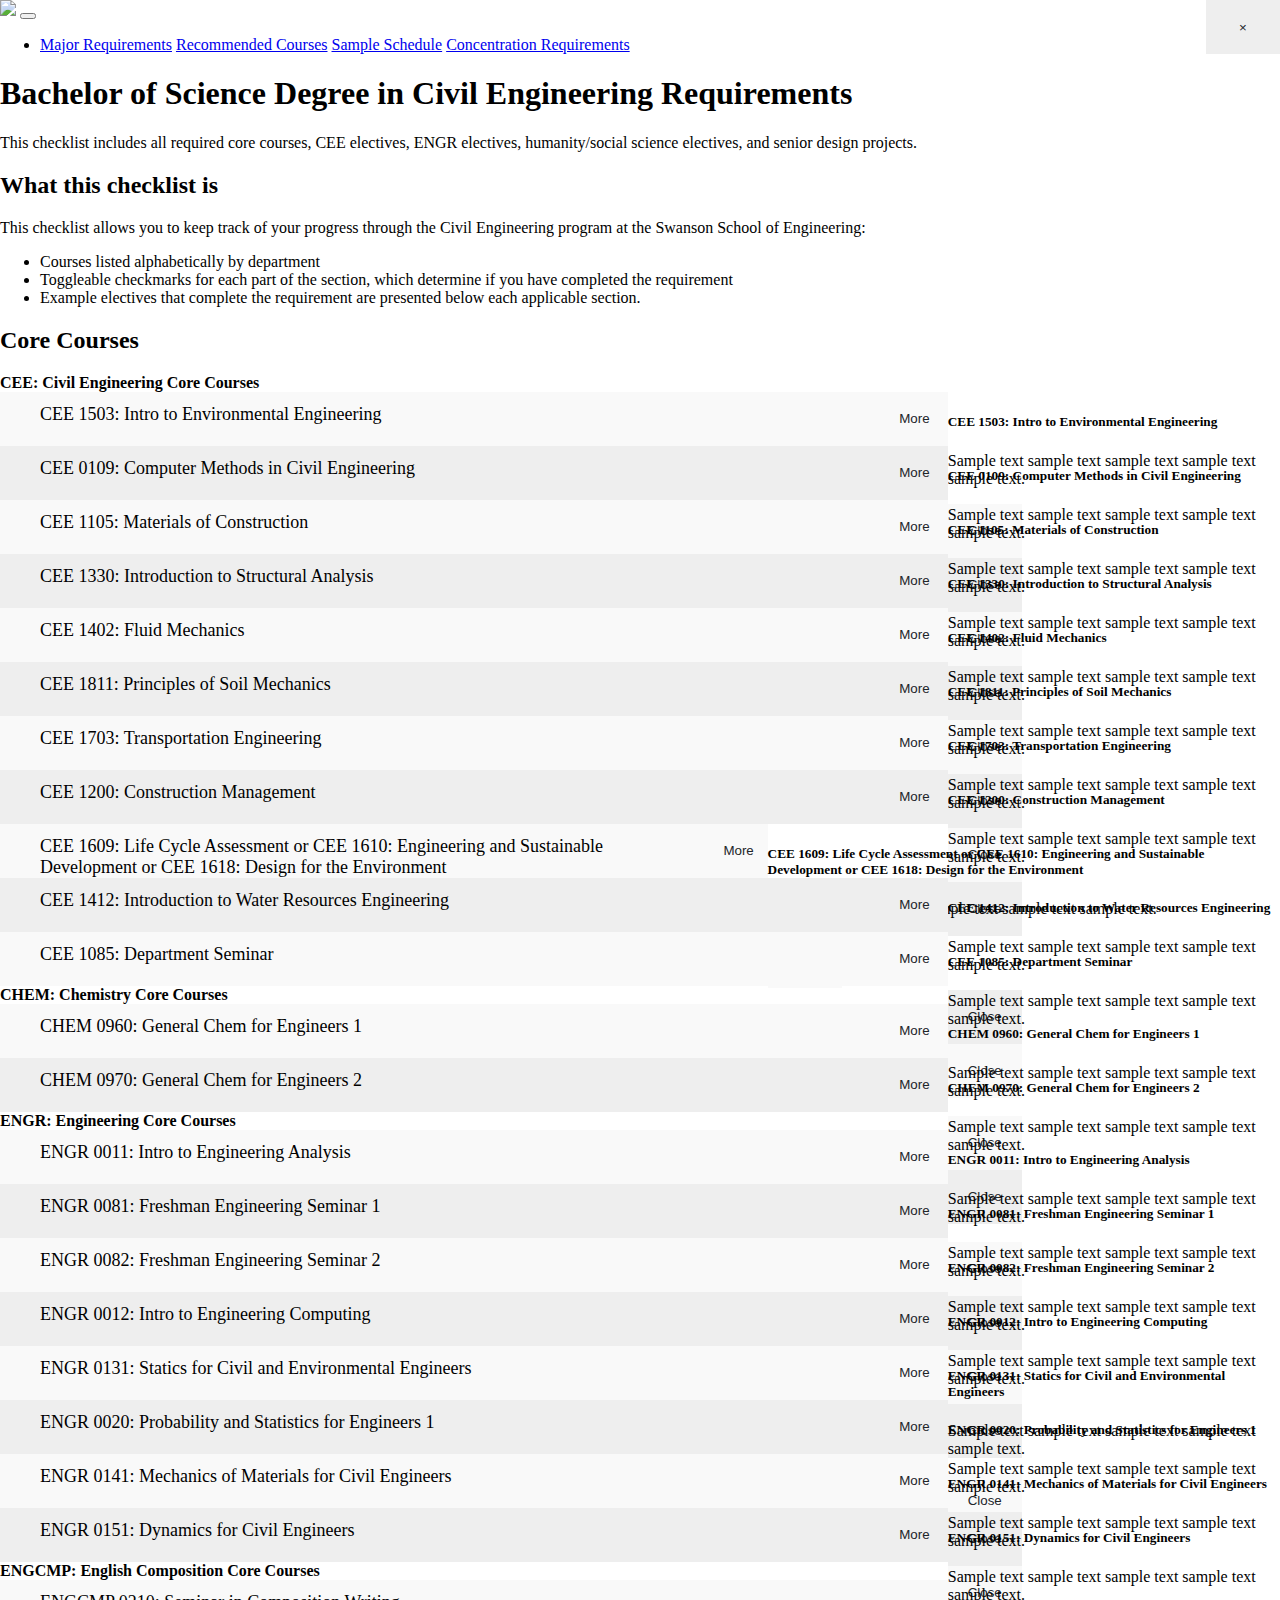
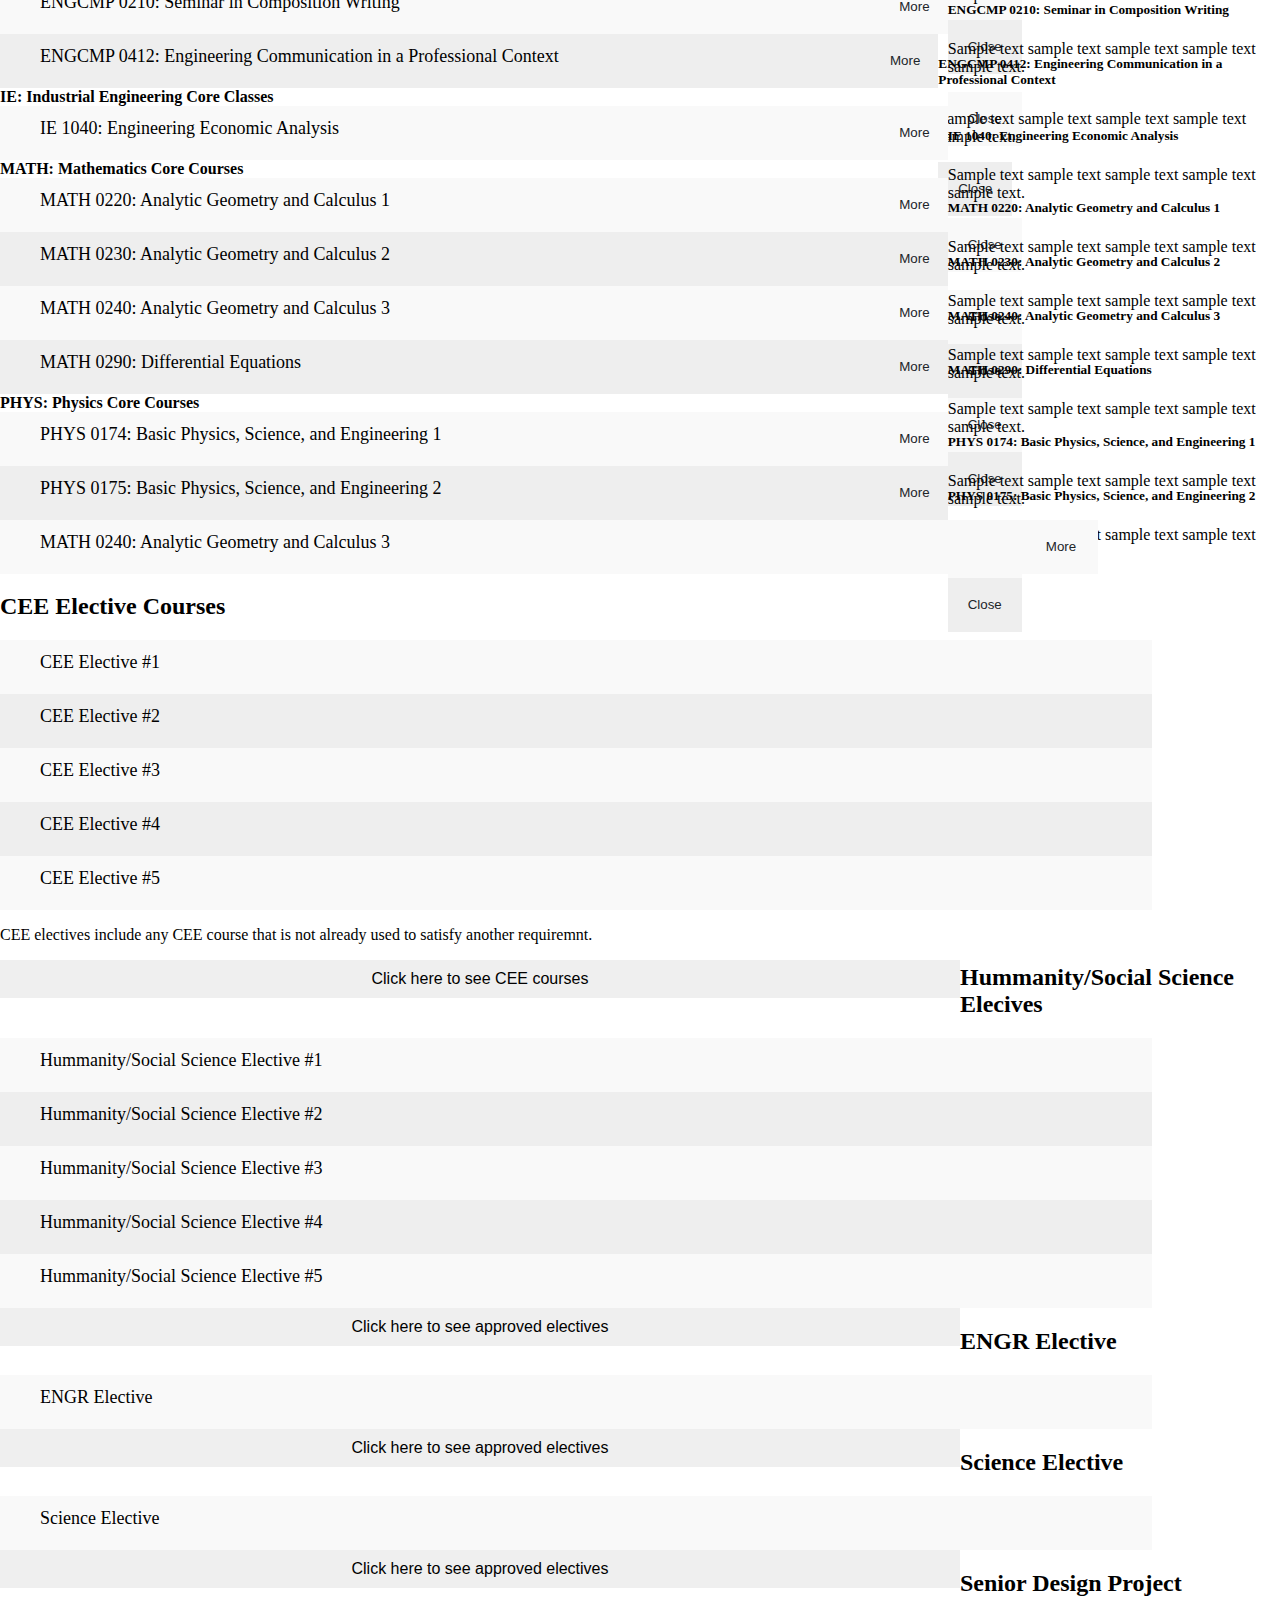
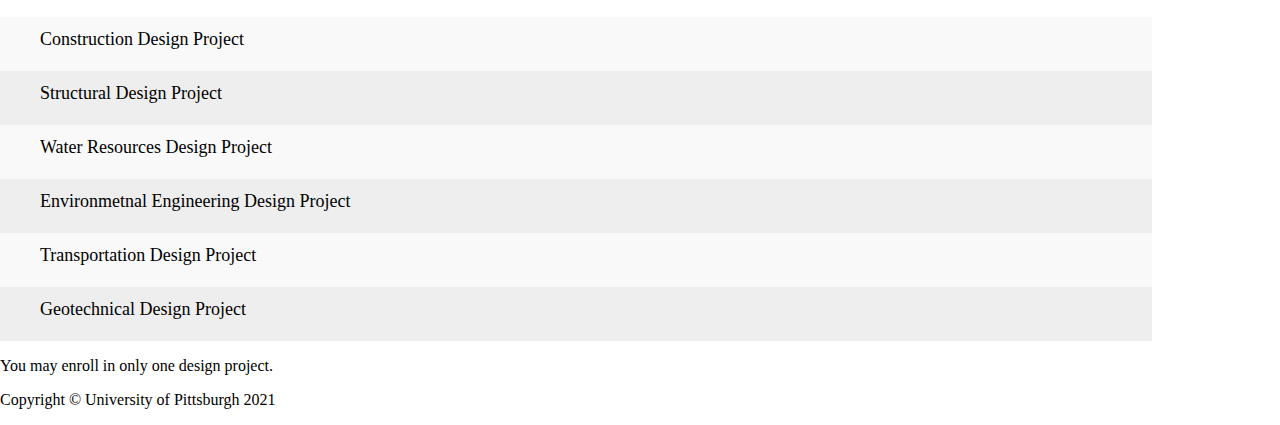
==== commit 1d54a258: "Add files via upload" ====
--- a/index.html
+++ b/index.html
@@ -50,6 +50,11 @@
       -ms-user-select: none;
       user-select: none;
     }
+    /* For the lists that do not have more info to show on a pop up, make the list items take up the full width */
+      .list ul.noButtonList > div li
+      {
+          width: 90%;
+      }
     /* Set all odd list items to a different color (zebra-stripes) */
     .list ul > div:nth-child(odd) li {
       background: #f9f9f9;
@@ -90,8 +95,10 @@
         cursor: pointer;
         border: none;
         height: 54px;
+        width: 74px;
         padding: 12px;    
         color: #212529;
+        border-radius: 0px;
     }
     /* Darker background-color on hover */
     .list ul > div button:hover {
@@ -943,12 +950,22 @@
       <div class="row list">
         <div class="col-lg-8 mx-auto">
             <h2> CEE Elective Courses </h2> 
-            <ul> 
+            <ul class="noButtonList"> 
+                <div>
               <li>CEE Elective #1 </li>
+                </div>
+                <div>
               <li>CEE Elective #2 </li>
+                </div>
+                <div>
               <li>CEE Elective #3 </li>
+                </div>
+                <div>
               <li>CEE Elective #4 </li>
+                </div>
+                <div>
               <li>CEE Elective #5 </li>
+                </div>
              </ul> 
             <p> CEE electives include any CEE course that is not already used to satisfy another requiremnt. </p>
             
@@ -966,12 +983,22 @@
         <div class="col-lg-8 mx-auto">
             
              <h2> Hummanity/Social Science Elecives  </h2> 
-            <ul> 
-              <li>Hummanity/Social Science Elective #1 </li>
-              <li>Hummanity/Social Science Elective #2 </li>
-              <li>Hummanity/Social Science Elective #3 </li>
-              <li>Hummanity/Social Science Elective #4 </li>
-              <li>Hummanity/Social Science Elective #5 </li>
+            <ul class="noButtonList"> 
+                <div>
+                    <li>Hummanity/Social Science Elective #1 </li>
+                </div>
+                <div>
+                    <li>Hummanity/Social Science Elective #2 </li>
+                </div>
+                <div>
+                    <li>Hummanity/Social Science Elective #3 </li>
+                </div>
+                <div>
+                    <li>Hummanity/Social Science Elective #4 </li>
+                </div>
+                <div>
+                    <li>Hummanity/Social Science Elective #5 </li>
+                </div>
              </ul> 
             <form action="https://www.engineering.pitt.edu/approved_elective_old/" target="_blank">
             <input type = "submit" value="Click here to see approved electives" />
@@ -988,9 +1015,10 @@
         <div class="col-lg-8 mx-auto">
             
              <h2> ENGR Elective  </h2> 
-            <ul> 
-              <li>ENGR Elective </li>
-             
+            <ul class="noButtonList"> 
+                <div>
+                    <li>ENGR Elective </li>
+                </div>
              </ul> 
             
             <form action="List of ENGR electives (1).pdf" target="_blank">
@@ -1008,9 +1036,10 @@
         <div class="col-lg-8 mx-auto">
             
              <h2> Science Elective  </h2> 
-            <ul> 
-              <li>Science Elective </li>
-             
+            <ul class="noButtonList"> 
+                <div>
+                    <li>Science Elective </li>
+                </div>
              </ul> 
             
             <form action = "Science Electives.pdf" target="_blank">
@@ -1027,13 +1056,25 @@
         <div class="col-lg-8 mx-auto">
             
              <h2> Senior Design Project  </h2> 
-            <ul> 
-              <li>Construction Design Project </li>
-              <li>Structural Design Project </li>
-              <li>Water Resources Design Project </li>
-              <li>Environmetnal Engineering Design Project </li>
-              <li>Transportation Design Project </li>
-              <li>Geotechnical Design Project </li>
+            <ul class="noButtonList"> 
+                <div>
+                    <li>Construction Design Project </li>
+                </div>
+                <div>
+                    <li>Structural Design Project </li>
+                </div>
+                <div>
+                    <li>Water Resources Design Project </li>
+                </div>
+                <div>
+                    <li>Environmetnal Engineering Design Project </li>
+                </div>
+                <div>
+                    <li>Transportation Design Project </li>
+                </div>
+                <div>
+                    <li>Geotechnical Design Project </li>
+                </div>
              </ul> 
             
             <p> You may enroll in only one design project. </p>
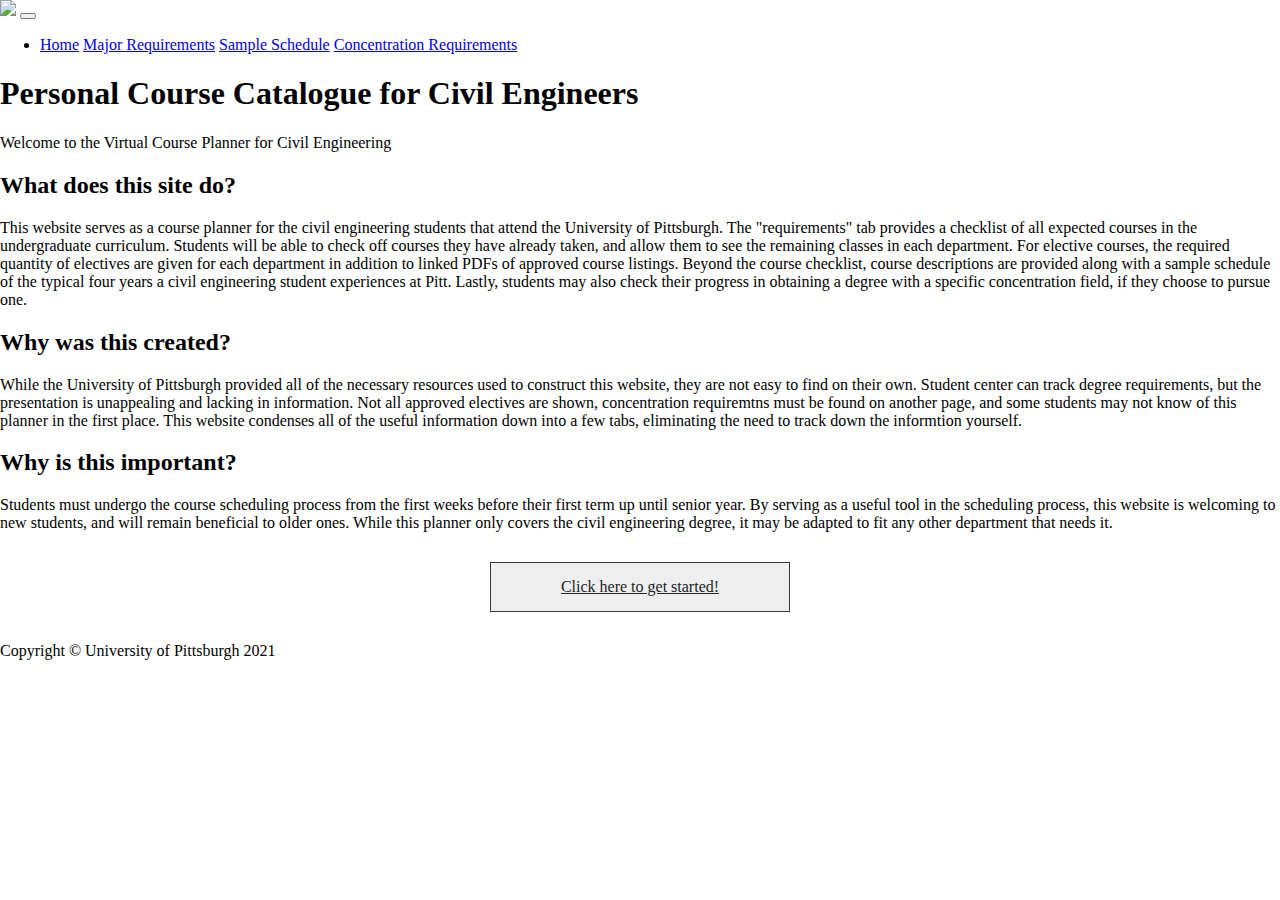
==== commit 71f3dda4: "Removed "recommended courses" page" ====
--- a/index.html
+++ b/index.html
@@ -1,1121 +1,218 @@
-<!DOCTYPE html>
-<html lang="en">
-
-<head>
-
-  <meta charset="utf-8">
-  <meta name="viewport" content="width=device-width, initial-scale=1, shrink-to-fit=no">
-  <meta name="description" content="">
-  <meta name="author" content="">
-      
-  <!-- begin style================================================== -->
-  
-  <style>
-    body {
-      margin: 0;
-      min-width: 250px;
-    }
-    /* Include the padding and border in an element's total width and height */
-    * {
-      box-sizing: border-box;
-    }
-    /* Remove margins and padding from the list */
-    .list ul {
-      margin: 0;
-      padding: 0;
-    }
-    /* Style the list item containers */
-    .list ul > div
-    {
-        display: flex;
-        height: 54px;
-    }
-    /* Style the list items */
-    .list ul > div li {
-      cursor: pointer;
-      position: relative;
-      height: 54px;
-      padding: 12px 8px 12px 40px;
-      list-style-type: none;
-      background: #eee;
-      font-size: 18px;
-      transition: 0.2s;
-        
-      /* Make each list item 80% the width of the ul container */
-      width: 80%;
-
-      /* make the list items unselectable */
-      -webkit-user-select: none;
-      -moz-user-select: none;
-      -ms-user-select: none;
-      user-select: none;
-    }
-    /* For the lists that do not have more info to show on a pop up, make the list items take up the full width */
-      .list ul.noButtonList > div li
-      {
-          width: 90%;
-      }
-    /* Set all odd list items to a different color (zebra-stripes) */
-    .list ul > div:nth-child(odd) li {
-      background: #f9f9f9;
-    }
-    /* Set all odd expand button items to a different color (zebra-stripes) */
-    .list ul > div:nth-child(odd) button {
-      background-color: #f9f9f9;
-    }
-    .list ul > div:nth-child(even) button {
-      background-color: #eeeeee;
-    }
-    /* Darker background-color on hover */
-    .list ul > div li:hover {
-      background: #BBDEFB;
-    }
-    /* When clicked on, add a background color and strike out text */
-    .list ul > div li.checked {
-      background: #888;
-      color: #fff;
-      /*text-decoration: line-through;*/
-    }
-    /* Add a "checked" mark when clicked on */
-    .list ul > div li.checked::before {
-      content: '';
-      position: absolute;
-      border-color: #fff;
-      border-style: solid;
-      border-width: 0 2px 2px 0;
-      top: 10px;
-      left: 16px;
-      transform: rotate(45deg);
-      height: 15px;
-      width: 7px;
-    }
-    /* Style the Expand buttons */
-    .list ul > div button
-    {
-        cursor: pointer;
-        border: none;
-        height: 54px;
-        width: 74px;
-        padding: 12px;    
-        color: #212529;
-        border-radius: 0px;
-    }
-    /* Darker background-color on hover */
-    .list ul > div button:hover {
-        background: #BBDEFB;
-        color: #212529;
-    }
-    /* Style the close button */
-    .close {
-      position: absolute;
-      right: 0;
-      top: 0;
-      padding: 12px 16px 12px 16px;
-    }
-    .close:hover {
-      background-color: #f44336;
-      color: white;
-    }
-    /* Style the header */
-    .header {
-      background-color: #64B5F6;
-      padding: 30px 40px;
-      color: white;
-      text-align: center;
-    }
-    /* Clear floats after the header */
-    .header:after {
-      content: "";
-      display: table;
-      clear: both;
-    }
-    /* Style the input */
-    input {
-      margin: 0;
-      border: none;
-      border-radius: 0;
-      width: 75%;
-      padding: 10px;
-      float: left;
-      font-size: 16px;
-    }
-  </style>
-  
-  <!-- end style =================================================== -->
-
-  <title>Personal Catalog</title>
-
-  <!-- Bootstrap core CSS -->
-  <link href="vendor/bootstrap/css/bootstrap.min.css" rel="stylesheet">
-
-  <!-- Custom styles for this template -->
-  <link href="css/scrolling-nav.css" rel="stylesheet">
-  
-</head>
-
-<body id="page-top">
-
-  <!-- Navigation -->
-  <nav class="navbar navbar-expand-lg navbar-dark bg-dark fixed-top" id="mainNav">
-    <div class="container">
-      <img class="swanson" src="images/1200px-University_of_Pittsburgh_seal.svg.png" width="8%" />
-      <button class="navbar-toggler" type="button" data-toggle="collapse" data-target="#navbarResponsive" aria-controls="navbarResponsive" aria-expanded="false" aria-label="Toggle navigation">
-        <span class="navbar-toggler-icon"></span>
-      </button>
-      <div class="collapse navbar-collapse" id="navbarResponsive">
-        <ul class="navbar-nav ml-auto">
-          <li class="nav-item">
-            <a class="nav-link js-scroll-trigger" href="index.html">Major Requirements</a>
-            <a class="nav-link js-scroll-trigger" href="recommended.html">Recommended Courses</a>
-            <a class="nav-link js-scroll-trigger" href="sampleschedule.html">Sample Schedule</a>
-            <a class="nav-link js-scroll-trigger" href="concentrations.html">Concentration Requirements</a>
-          </li>
-        </ul>
-      </div>
-    </div>
-  </nav>
-
-  <header class="bg-primary text-white">
-    <div class="container text-center">
-      <h1> Bachelor of Science Degree in Civil Engineering Requirements </h1>
-      <p class="lead"> This checklist includes all required core courses, CEE electives, ENGR electives, humanity/social science electives, and senior design projects. </p>
-    </div>
-  </header>
-
-  <section id="about">
-    <div class="container">
-      <div class="row">
-        <div class="col-lg-8 mx-auto">
-          <h2>What this checklist is</h2>
-          <p class="lead">This checklist allows you to keep track of your progress through the Civil Engineering program at the Swanson School of Engineering:</p>
-          <ul>
-            <li>Courses listed alphabetically by department </li>
-            <li>Toggleable checkmarks for each part of the section, which determine if you have completed the requirement</li>
-            <li>Example electives that complete the requirement are presented below each applicable section.</li>
-          </ul>
-        </div>
-      </div>
-    </div>
-  </section>
-
-     <!--section id="about">
-    <div class="container">
-      <div class="row">
-        <div class="col-lg-8 mx-auto">
-          <h2>About this page</h2>
-          <p class="lead">This is a great place to talk about your webpage. This template is purposefully unstyled so you can use it as a boilerplate or starting point for you own landing page designs! This template features:</p>
-          <ul>
-            <li>Clickable nav links that smooth scroll to page sections</li>
-            <li>Responsive behavior when clicking nav links perfect for a one page website</li>
-            <li>Bootstrap's scrollspy feature which highlights which section of the page you're on in the navbar</li>
-            <li>Minimal custom CSS so you are free to explore your own unique design options</li>
-          </ul>
-        </div>
-      </div>
-    </div>
-  </section-->
-   
-
-  <section id="services" class="bg-light">
-    <div class="container">
-      <div class="row list">
-        <div class="col-lg-8 mx-auto">
-          <h2>Core Courses</h2>
-            <b>CEE: Civil Engineering Core Courses</b>
-            <ul id="myUL">
-                <div>
-                    <li>CEE 1503: Intro to Environmental Engineering </li>
-                    <button type="button" class="btn btn-primary" data-toggle="modal" data-target="#1503">More</button>
-                    <!-- Pop up dialogue for this course --->
-                    <div class="modal fade" id="1503" tabindex="-1" role="dialog" aria-labelledby="prereqTitle" aria-hidden="true">
-                        <div class="modal-dialog" role="document">
-                            <div class="modal-content">
-                                <div class="modal-header">
-                                    <h5 class="modal-title" id="prereqTitle">CEE 1503: Intro to Environmental Engineering</h5>
-                                    <button type="button" class="close" data-dismiss="modal" aria-label="Close">
-                                        <span aria-hidden="true">&times;</span>
-                                    </button>
-                                </div>
-                                <div class="modal-body">
-                                    <p>Sample text sample text sample text sample text sample text.</p>
-                                </div>
-                                <div class="modal-footer">
-                                    <button type="button" class="btn btn-secondary" data-dismiss="modal">Close</button>
-                                </div>
-                            </div>
-                        </div>
-                    </div>
-                </div>
-                <div>
-                    <li>CEE 0109: Computer Methods in Civil Engineering </li>
-                    <button type="button" class="btn btn-primary" data-toggle="modal" data-target="#0109">More</button>
-                    <!-- Pop up dialogue for this course --->
-                    <div class="modal fade" id="0109" tabindex="-1" role="dialog" aria-labelledby="prereqTitle" aria-hidden="true">
-                        <div class="modal-dialog" role="document">
-                            <div class="modal-content">
-                                <div class="modal-header">
-                                    <h5 class="modal-title" id="prereqTitle">CEE 0109: Computer Methods in Civil Engineering</h5>
-                                    <button type="button" class="close" data-dismiss="modal" aria-label="Close">
-                                        <span aria-hidden="true">&times;</span>
-                                    </button>
-                                </div>
-                                <div class="modal-body">
-                                    <p>Sample text sample text sample text sample text sample text.</p>
-                                </div>
-                                <div class="modal-footer">
-                                    <button type="button" class="btn btn-secondary" data-dismiss="modal">Close</button>
-                                </div>
-                            </div>
-                        </div>
-                    </div>
-                </div>
-                <div>
-                    <li>CEE 1105: Materials of Construction </li>
-                    <button type="button" class="btn btn-primary" data-toggle="modal" data-target="#1105">More</button>
-                    <!-- Pop up dialogue for this course --->
-                    <div class="modal fade" id="1105" tabindex="-1" role="dialog" aria-labelledby="prereqTitle" aria-hidden="true">
-                        <div class="modal-dialog" role="document">
-                            <div class="modal-content">
-                                <div class="modal-header">
-                                    <h5 class="modal-title" id="prereqTitle">CEE 1105: Materials of Construction</h5>
-                                    <button type="button" class="close" data-dismiss="modal" aria-label="Close">
-                                        <span aria-hidden="true">&times;</span>
-                                    </button>
-                                </div>
-                                <div class="modal-body">
-                                    <p>Sample text sample text sample text sample text sample text.</p>
-                                </div>
-                                <div class="modal-footer">
-                                    <button type="button" class="btn btn-secondary" data-dismiss="modal">Close</button>
-                                </div>
-                            </div>
-                        </div>
-                    </div>
-                </div>
-                <div>
-                    <li>CEE 1330: Introduction to Structural Analysis  </li>
-                    <button type="button" class="btn btn-primary" data-toggle="modal" data-target="#1330">More</button>
-                    <!-- Pop up dialogue for this course --->
-                    <div class="modal fade" id="1330" tabindex="-1" role="dialog" aria-labelledby="prereqTitle" aria-hidden="true">
-                        <div class="modal-dialog" role="document">
-                            <div class="modal-content">
-                                <div class="modal-header">
-                                    <h5 class="modal-title" id="prereqTitle">CEE 1330: Introduction to Structural Analysis</h5>
-                                    <button type="button" class="close" data-dismiss="modal" aria-label="Close">
-                                        <span aria-hidden="true">&times;</span>
-                                    </button>
-                                </div>
-                                <div class="modal-body">
-                                    <p>Sample text sample text sample text sample text sample text.</p>
-                                </div>
-                                <div class="modal-footer">
-                                    <button type="button" class="btn btn-secondary" data-dismiss="modal">Close</button>
-                                </div>
-                            </div>
-                        </div>
-                    </div>
-                </div>
-                <div>
-                    <li>CEE 1402: Fluid Mechanics </li>
-                    <button type="button" class="btn btn-primary" data-toggle="modal" data-target="#1402">More</button>
-                    <!-- Pop up dialogue for this course --->
-                    <div class="modal fade" id="1402" tabindex="-1" role="dialog" aria-labelledby="prereqTitle" aria-hidden="true">
-                        <div class="modal-dialog" role="document">
-                            <div class="modal-content">
-                                <div class="modal-header">
-                                    <h5 class="modal-title" id="prereqTitle">CEE 1402: Fluid Mechanics</h5>
-                                    <button type="button" class="close" data-dismiss="modal" aria-label="Close">
-                                        <span aria-hidden="true">&times;</span>
-                                    </button>
-                                </div>
-                                <div class="modal-body">
-                                    <p>Sample text sample text sample text sample text sample text.</p>
-                                </div>
-                                <div class="modal-footer">
-                                    <button type="button" class="btn btn-secondary" data-dismiss="modal">Close</button>
-                                </div>
-                            </div>
-                        </div>
-                    </div>
-                </div>
-                <div>
-                    <li>CEE 1811: Principles of Soil Mechanics </li>
-                    <button type="button" class="btn btn-primary" data-toggle="modal" data-target="#1811">More</button>
-                    <!-- Pop up dialogue for this course --->
-                    <div class="modal fade" id="1811" tabindex="-1" role="dialog" aria-labelledby="prereqTitle" aria-hidden="true">
-                        <div class="modal-dialog" role="document">
-                            <div class="modal-content">
-                                <div class="modal-header">
-                                    <h5 class="modal-title" id="prereqTitle">CEE 1811: Principles of Soil Mechanics</h5>
-                                    <button type="button" class="close" data-dismiss="modal" aria-label="Close">
-                                        <span aria-hidden="true">&times;</span>
-                                    </button>
-                                </div>
-                                <div class="modal-body">
-                                    <p>Sample text sample text sample text sample text sample text.</p>
-                                </div>
-                                <div class="modal-footer">
-                                    <button type="button" class="btn btn-secondary" data-dismiss="modal">Close</button>
-                                </div>
-                            </div>
-                        </div>
-                    </div>
-                </div>
-                <div>
-                    <li>CEE 1703: Transportation Engineering </li>
-                    <button type="button" class="btn btn-primary" data-toggle="modal" data-target="#1703">More</button>
-                    <!-- Pop up dialogue for this course --->
-                    <div class="modal fade" id="1703" tabindex="-1" role="dialog" aria-labelledby="prereqTitle" aria-hidden="true">
-                        <div class="modal-dialog" role="document">
-                            <div class="modal-content">
-                                <div class="modal-header">
-                                    <h5 class="modal-title" id="prereqTitle">CEE 1703: Transportation Engineering</h5>
-                                    <button type="button" class="close" data-dismiss="modal" aria-label="Close">
-                                        <span aria-hidden="true">&times;</span>
-                                    </button>
-                                </div>
-                                <div class="modal-body">
-                                    <p>Sample text sample text sample text sample text sample text.</p>
-                                </div>
-                                <div class="modal-footer">
-                                    <button type="button" class="btn btn-secondary" data-dismiss="modal">Close</button>
-                                </div>
-                            </div>
-                        </div>
-                    </div>
-                </div>
-                <div>
-                    <li>CEE 1200: Construction Management </li>
-                    <button type="button" class="btn btn-primary" data-toggle="modal" data-target="#1200">More</button>
-                    <!-- Pop up dialogue for this course --->
-                    <div class="modal fade" id="1200" tabindex="-1" role="dialog" aria-labelledby="prereqTitle" aria-hidden="true">
-                        <div class="modal-dialog" role="document">
-                            <div class="modal-content">
-                                <div class="modal-header">
-                                    <h5 class="modal-title" id="prereqTitle">CEE 1200: Construction Management</h5>
-                                    <button type="button" class="close" data-dismiss="modal" aria-label="Close">
-                                        <span aria-hidden="true">&times;</span>
-                                    </button>
-                                </div>
-                                <div class="modal-body">
-                                    <p>Sample text sample text sample text sample text sample text.</p>
-                                </div>
-                                <div class="modal-footer">
-                                    <button type="button" class="btn btn-secondary" data-dismiss="modal">Close</button>
-                                </div>
-                            </div>
-                        </div>
-                    </div>
-                </div>
-                <div>
-                    <li>CEE 1609: Life Cycle Assessment or CEE 1610: Engineering and Sustainable Development or CEE 1618: Design for the Environment </li>
-                    <button type="button" class="btn btn-primary" data-toggle="modal" data-target="#1609">More</button>
-                    <!-- Pop up dialogue for this course --->
-                    <div class="modal fade" id="1609" tabindex="-1" role="dialog" aria-labelledby="prereqTitle" aria-hidden="true">
-                        <div class="modal-dialog" role="document">
-                            <div class="modal-content">
-                                <div class="modal-header">
-                                    <h5 class="modal-title" id="prereqTitle">CEE 1609: Life Cycle Assessment or CEE 1610: Engineering and Sustainable Development or CEE 1618: Design for the Environment</h5>
-                                    <button type="button" class="close" data-dismiss="modal" aria-label="Close">
-                                        <span aria-hidden="true">&times;</span>
-                                    </button>
-                                </div>
-                                <div class="modal-body">
-                                    <p>Sample text sample text sample text sample text sample text.</p>
-                                </div>
-                                <div class="modal-footer">
-                                    <button type="button" class="btn btn-secondary" data-dismiss="modal">Close</button>
-                                </div>
-                            </div>
-                        </div>
-                    </div>
-                </div>
-                <div>
-                    <li>CEE 1412: Introduction to Water Resources Engineering </li>
-                    <button type="button" class="btn btn-primary" data-toggle="modal" data-target="#1412">More</button>
-                    <!-- Pop up dialogue for this course --->
-                    <div class="modal fade" id="1412" tabindex="-1" role="dialog" aria-labelledby="prereqTitle" aria-hidden="true">
-                        <div class="modal-dialog" role="document">
-                            <div class="modal-content">
-                                <div class="modal-header">
-                                    <h5 class="modal-title" id="prereqTitle">CEE 1412: Introduction to Water Resources Engineering</h5>
-                                    <button type="button" class="close" data-dismiss="modal" aria-label="Close">
-                                        <span aria-hidden="true">&times;</span>
-                                    </button>
-                                </div>
-                                <div class="modal-body">
-                                    <p>Sample text sample text sample text sample text sample text.</p>
-                                </div>
-                                <div class="modal-footer">
-                                    <button type="button" class="btn btn-secondary" data-dismiss="modal">Close</button>
-                                </div>
-                            </div>
-                        </div>
-                    </div>
-                </div>
-                <div>
-                    <li>CEE 1085: Department Seminar </li>
-                    <button type="button" class="btn btn-primary" data-toggle="modal" data-target="#1085">More</button>
-                    <!-- Pop up dialogue for this course --->
-                    <div class="modal fade" id="1085" tabindex="-1" role="dialog" aria-labelledby="prereqTitle" aria-hidden="true">
-                        <div class="modal-dialog" role="document">
-                            <div class="modal-content">
-                                <div class="modal-header">
-                                    <h5 class="modal-title" id="prereqTitle">CEE 1085: Department Seminar</h5>
-                                    <button type="button" class="close" data-dismiss="modal" aria-label="Close">
-                                        <span aria-hidden="true">&times;</span>
-                                    </button>
-                                </div>
-                                <div class="modal-body">
-                                    <p>Sample text sample text sample text sample text sample text.</p>
-                                </div>
-                                <div class="modal-footer">
-                                    <button type="button" class="btn btn-secondary" data-dismiss="modal">Close</button>
-                                </div>
-                            </div>
-                        </div>
-                    </div>
-                </div>
-            </ul>
-            <b>CHEM: Chemistry Core Courses</b>
-            <ul>
-                <div>
-                    <li>CHEM 0960: General Chem for Engineers 1 </li>
-                    <button type="button" class="btn btn-primary" data-toggle="modal" data-target="#0960">More</button>
-                    <!-- Pop up dialogue for this course --->
-                    <div class="modal fade" id="0960" tabindex="-1" role="dialog" aria-labelledby="prereqTitle" aria-hidden="true">
-                        <div class="modal-dialog" role="document">
-                            <div class="modal-content">
-                                <div class="modal-header">
-                                    <h5 class="modal-title" id="prereqTitle">CHEM 0960: General Chem for Engineers 1</h5>
-                                    <button type="button" class="close" data-dismiss="modal" aria-label="Close">
-                                        <span aria-hidden="true">&times;</span>
-                                    </button>
-                                </div>
-                                <div class="modal-body">
-                                    <p>Sample text sample text sample text sample text sample text.</p>
-                                </div>
-                                <div class="modal-footer">
-                                    <button type="button" class="btn btn-secondary" data-dismiss="modal">Close</button>
-                                </div>
-                            </div>
-                        </div>
-                    </div>
-                </div>
-                <div>
-                    <li>CHEM 0970: General Chem for Engineers 2 </li>
-                    <button type="button" class="btn btn-primary" data-toggle="modal" data-target="#0970">More</button>
-                    <!-- Pop up dialogue for this course --->
-                    <div class="modal fade" id="0970" tabindex="-1" role="dialog" aria-labelledby="prereqTitle" aria-hidden="true">
-                        <div class="modal-dialog" role="document">
-                            <div class="modal-content">
-                                <div class="modal-header">
-                                    <h5 class="modal-title" id="prereqTitle">CHEM 0970: General Chem for Engineers 2</h5>
-                                    <button type="button" class="close" data-dismiss="modal" aria-label="Close">
-                                        <span aria-hidden="true">&times;</span>
-                                    </button>
-                                </div>
-                                <div class="modal-body">
-                                    <p>Sample text sample text sample text sample text sample text.</p>
-                                </div>
-                                <div class="modal-footer">
-                                    <button type="button" class="btn btn-secondary" data-dismiss="modal">Close</button>
-                                </div>
-                            </div>
-                        </div>
-                    </div>
-                </div>
-           </ul> 
-            <b>ENGR: Engineering Core Courses </b>
-            <ul> 
-                <div>
-                    <li>ENGR 0011: Intro to Engineering Analysis </li>
-                    <button type="button" class="btn btn-primary" data-toggle="modal" data-target="#0011">More</button>
-                    <!-- Pop up dialogue for this course --->
-                    <div class="modal fade" id="0011" tabindex="-1" role="dialog" aria-labelledby="prereqTitle" aria-hidden="true">
-                        <div class="modal-dialog" role="document">
-                            <div class="modal-content">
-                                <div class="modal-header">
-                                    <h5 class="modal-title" id="prereqTitle">ENGR 0011: Intro to Engineering Analysis</h5>
-                                    <button type="button" class="close" data-dismiss="modal" aria-label="Close">
-                                        <span aria-hidden="true">&times;</span>
-                                    </button>
-                                </div>
-                                <div class="modal-body">
-                                    <p>Sample text sample text sample text sample text sample text.</p>
-                                </div>
-                                <div class="modal-footer">
-                                    <button type="button" class="btn btn-secondary" data-dismiss="modal">Close</button>
-                                </div>
-                            </div>
-                        </div>
-                    </div>
-                </div>
-                <div>
-                    <li>ENGR 0081: Freshman Engineering Seminar 1 </li>
-                    <button type="button" class="btn btn-primary" data-toggle="modal" data-target="#0081">More</button>
-                    <!-- Pop up dialogue for this course --->
-                    <div class="modal fade" id="0081" tabindex="-1" role="dialog" aria-labelledby="prereqTitle" aria-hidden="true">
-                        <div class="modal-dialog" role="document">
-                            <div class="modal-content">
-                                <div class="modal-header">
-                                    <h5 class="modal-title" id="prereqTitle">ENGR 0081: Freshman Engineering Seminar 1</h5>
-                                    <button type="button" class="close" data-dismiss="modal" aria-label="Close">
-                                        <span aria-hidden="true">&times;</span>
-                                    </button>
-                                </div>
-                                <div class="modal-body">
-                                    <p>Sample text sample text sample text sample text sample text.</p>
-                                </div>
-                                <div class="modal-footer">
-                                    <button type="button" class="btn btn-secondary" data-dismiss="modal">Close</button>
-                                </div>
-                            </div>
-                        </div>
-                    </div>
-                </div>
-                <div>
-                    <li>ENGR 0082: Freshman Engineering Seminar 2 </li>
-                    <button type="button" class="btn btn-primary" data-toggle="modal" data-target="#0082">More</button>
-                    <!-- Pop up dialogue for this course --->
-                    <div class="modal fade" id="0082" tabindex="-1" role="dialog" aria-labelledby="prereqTitle" aria-hidden="true">
-                        <div class="modal-dialog" role="document">
-                            <div class="modal-content">
-                                <div class="modal-header">
-                                    <h5 class="modal-title" id="prereqTitle">ENGR 0082: Freshman Engineering Seminar 2</h5>
-                                    <button type="button" class="close" data-dismiss="modal" aria-label="Close">
-                                        <span aria-hidden="true">&times;</span>
-                                    </button>
-                                </div>
-                                <div class="modal-body">
-                                    <p>Sample text sample text sample text sample text sample text.</p>
-                                </div>
-                                <div class="modal-footer">
-                                    <button type="button" class="btn btn-secondary" data-dismiss="modal">Close</button>
-                                </div>
-                            </div>
-                        </div>
-                    </div>
-                </div>
-                <div>
-                    <li>ENGR 0012: Intro to Engineering Computing </li>
-                    <button type="button" class="btn btn-primary" data-toggle="modal" data-target="#0012">More</button>
-                    <!-- Pop up dialogue for this course --->
-                    <div class="modal fade" id="0012" tabindex="-1" role="dialog" aria-labelledby="prereqTitle" aria-hidden="true">
-                        <div class="modal-dialog" role="document">
-                            <div class="modal-content">
-                                <div class="modal-header">
-                                    <h5 class="modal-title" id="prereqTitle">ENGR 0012: Intro to Engineering Computing</h5>
-                                    <button type="button" class="close" data-dismiss="modal" aria-label="Close">
-                                        <span aria-hidden="true">&times;</span>
-                                    </button>
-                                </div>
-                                <div class="modal-body">
-                                    <p>Sample text sample text sample text sample text sample text.</p>
-                                </div>
-                                <div class="modal-footer">
-                                    <button type="button" class="btn btn-secondary" data-dismiss="modal">Close</button>
-                                </div>
-                            </div>
-                        </div>
-                    </div>
-                </div>
-                <div>
-                    <li>ENGR 0131: Statics for Civil and Environmental Engineers </li>
-                    <button type="button" class="btn btn-primary" data-toggle="modal" data-target="#0131">More</button>
-                    <!-- Pop up dialogue for this course --->
-                    <div class="modal fade" id="0131" tabindex="-1" role="dialog" aria-labelledby="prereqTitle" aria-hidden="true">
-                        <div class="modal-dialog" role="document">
-                            <div class="modal-content">
-                                <div class="modal-header">
-                                    <h5 class="modal-title" id="prereqTitle">ENGR 0131: Statics for Civil and Environmental Engineers</h5>
-                                    <button type="button" class="close" data-dismiss="modal" aria-label="Close">
-                                        <span aria-hidden="true">&times;</span>
-                                    </button>
-                                </div>
-                                <div class="modal-body">
-                                    <p>Sample text sample text sample text sample text sample text.</p>
-                                </div>
-                                <div class="modal-footer">
-                                    <button type="button" class="btn btn-secondary" data-dismiss="modal">Close</button>
-                                </div>
-                            </div>
-                        </div>
-                    </div>
-                </div>
-                <div>
-                    <li>ENGR 0020: Probability and Statistics for Engineers 1 </li>
-                    <button type="button" class="btn btn-primary" data-toggle="modal" data-target="#0020">More</button>
-                    <!-- Pop up dialogue for this course --->
-                    <div class="modal fade" id="0020" tabindex="-1" role="dialog" aria-labelledby="prereqTitle" aria-hidden="true">
-                        <div class="modal-dialog" role="document">
-                            <div class="modal-content">
-                                <div class="modal-header">
-                                    <h5 class="modal-title" id="prereqTitle">ENGR 0020: Probability and Statistics for Engineers 1</h5>
-                                    <button type="button" class="close" data-dismiss="modal" aria-label="Close">
-                                        <span aria-hidden="true">&times;</span>
-                                    </button>
-                                </div>
-                                <div class="modal-body">
-                                    <p>Sample text sample text sample text sample text sample text.</p>
-                                </div>
-                                <div class="modal-footer">
-                                    <button type="button" class="btn btn-secondary" data-dismiss="modal">Close</button>
-                                </div>
-                            </div>
-                        </div>
-                    </div>
-                </div>
-                <div>
-                    <li>ENGR 0141: Mechanics of Materials for Civil Engineers </li>
-                    <button type="button" class="btn btn-primary" data-toggle="modal" data-target="#0141">More</button>
-                    <!-- Pop up dialogue for this course --->
-                    <div class="modal fade" id="0141" tabindex="-1" role="dialog" aria-labelledby="prereqTitle" aria-hidden="true">
-                        <div class="modal-dialog" role="document">
-                            <div class="modal-content">
-                                <div class="modal-header">
-                                    <h5 class="modal-title" id="prereqTitle">ENGR 0141: Mechanics of Materials for Civil Engineers</h5>
-                                    <button type="button" class="close" data-dismiss="modal" aria-label="Close">
-                                        <span aria-hidden="true">&times;</span>
-                                    </button>
-                                </div>
-                                <div class="modal-body">
-                                    <p>Sample text sample text sample text sample text sample text.</p>
-                                </div>
-                                <div class="modal-footer">
-                                    <button type="button" class="btn btn-secondary" data-dismiss="modal">Close</button>
-                                </div>
-                            </div>
-                        </div>
-                    </div>
-                </div>
-                <div>
-                    <li>ENGR 0151: Dynamics for Civil Engineers </li>
-                    <button type="button" class="btn btn-primary" data-toggle="modal" data-target="#0151">More</button>
-                    <!-- Pop up dialogue for this course --->
-                    <div class="modal fade" id="0151" tabindex="-1" role="dialog" aria-labelledby="prereqTitle" aria-hidden="true">
-                        <div class="modal-dialog" role="document">
-                            <div class="modal-content">
-                                <div class="modal-header">
-                                    <h5 class="modal-title" id="prereqTitle">ENGR 0151: Dynamics for Civil Engineers</h5>
-                                    <button type="button" class="close" data-dismiss="modal" aria-label="Close">
-                                        <span aria-hidden="true">&times;</span>
-                                    </button>
-                                </div>
-                                <div class="modal-body">
-                                    <p>Sample text sample text sample text sample text sample text.</p>
-                                </div>
-                                <div class="modal-footer">
-                                    <button type="button" class="btn btn-secondary" data-dismiss="modal">Close</button>
-                                </div>
-                            </div>
-                        </div>
-                    </div>
-                </div>
-              </ul> 
-            <b>ENGCMP: English Composition Core Courses </b>
-            <ul> 
-                <div>
-                    <li>ENGCMP 0210: Seminar in Composition Writing </li>
-                    <button type="button" class="btn btn-primary" data-toggle="modal" data-target="#0210">More</button>
-                    <!-- Pop up dialogue for this course --->
-                    <div class="modal fade" id="0210" tabindex="-1" role="dialog" aria-labelledby="prereqTitle" aria-hidden="true">
-                        <div class="modal-dialog" role="document">
-                            <div class="modal-content">
-                                <div class="modal-header">
-                                    <h5 class="modal-title" id="prereqTitle">ENGCMP 0210: Seminar in Composition Writing</h5>
-                                    <button type="button" class="close" data-dismiss="modal" aria-label="Close">
-                                        <span aria-hidden="true">&times;</span>
-                                    </button>
-                                </div>
-                                <div class="modal-body">
-                                    <p>Sample text sample text sample text sample text sample text.</p>
-                                </div>
-                                <div class="modal-footer">
-                                    <button type="button" class="btn btn-secondary" data-dismiss="modal">Close</button>
-                                </div>
-                            </div>
-                        </div>
-                    </div>
-                </div>
-                <div>
-                    <li>ENGCMP 0412: Engineering Communication in a Professional Context </li>
-                    <button type="button" class="btn btn-primary" data-toggle="modal" data-target="#0412">More</button>
-                    <!-- Pop up dialogue for this course --->
-                    <div class="modal fade" id="0412" tabindex="-1" role="dialog" aria-labelledby="prereqTitle" aria-hidden="true">
-                        <div class="modal-dialog" role="document">
-                            <div class="modal-content">
-                                <div class="modal-header">
-                                    <h5 class="modal-title" id="prereqTitle">ENGCMP 0412: Engineering Communication in a Professional Context</h5>
-                                    <button type="button" class="close" data-dismiss="modal" aria-label="Close">
-                                        <span aria-hidden="true">&times;</span>
-                                    </button>
-                                </div>
-                                <div class="modal-body">
-                                    <p>Sample text sample text sample text sample text sample text.</p>
-                                </div>
-                                <div class="modal-footer">
-                                    <button type="button" class="btn btn-secondary" data-dismiss="modal">Close</button>
-                                </div>
-                            </div>
-                        </div>
-                    </div>
-                </div>
-              </ul> 
-          
-            <b> IE: Industrial Engineering Core Classes </b>  
-            <ul> 
-                <div>
-                    <li>IE 1040: Engineering Economic Analysis </li>
-                    <button type="button" class="btn btn-primary" data-toggle="modal" data-target="#1040">More</button>
-                    <!-- Pop up dialogue for this course --->
-                    <div class="modal fade" id="1040" tabindex="-1" role="dialog" aria-labelledby="prereqTitle" aria-hidden="true">
-                        <div class="modal-dialog" role="document">
-                            <div class="modal-content">
-                                <div class="modal-header">
-                                    <h5 class="modal-title" id="prereqTitle">IE 1040: Engineering Economic Analysis</h5>
-                                    <button type="button" class="close" data-dismiss="modal" aria-label="Close">
-                                        <span aria-hidden="true">&times;</span>
-                                    </button>
-                                </div>
-                                <div class="modal-body">
-                                    <p>Sample text sample text sample text sample text sample text.</p>
-                                </div>
-                                <div class="modal-footer">
-                                    <button type="button" class="btn btn-secondary" data-dismiss="modal">Close</button>
-                                </div>
-                            </div>
-                        </div>
-                    </div>
-                </div>
-            </ul> 
-            <b> MATH: Mathematics Core Courses </b>  
-            <ul> 
-                <div>
-                    <li>MATH 0220: Analytic Geometry and Calculus 1 </li>
-                    <button type="button" class="btn btn-primary" data-toggle="modal" data-target="#0220">More</button>
-                    <!-- Pop up dialogue for this course --->
-                    <div class="modal fade" id="0220" tabindex="-1" role="dialog" aria-labelledby="prereqTitle" aria-hidden="true">
-                        <div class="modal-dialog" role="document">
-                            <div class="modal-content">
-                                <div class="modal-header">
-                                    <h5 class="modal-title" id="prereqTitle">MATH 0220: Analytic Geometry and Calculus 1</h5>
-                                    <button type="button" class="close" data-dismiss="modal" aria-label="Close">
-                                        <span aria-hidden="true">&times;</span>
-                                    </button>
-                                </div>
-                                <div class="modal-body">
-                                    <p>Sample text sample text sample text sample text sample text.</p>
-                                </div>
-                                <div class="modal-footer">
-                                    <button type="button" class="btn btn-secondary" data-dismiss="modal">Close</button>
-                                </div>
-                            </div>
-                        </div>
-                    </div>
-                </div>
-                <div>
-                    <li>MATH 0230: Analytic Geometry and Calculus 2 </li>
-                    <button type="button" class="btn btn-primary" data-toggle="modal" data-target="#0230">More</button>
-                    <!-- Pop up dialogue for this course --->
-                    <div class="modal fade" id="0230" tabindex="-1" role="dialog" aria-labelledby="prereqTitle" aria-hidden="true">
-                        <div class="modal-dialog" role="document">
-                            <div class="modal-content">
-                                <div class="modal-header">
-                                    <h5 class="modal-title" id="prereqTitle">MATH 0230: Analytic Geometry and Calculus 2</h5>
-                                    <button type="button" class="close" data-dismiss="modal" aria-label="Close">
-                                        <span aria-hidden="true">&times;</span>
-                                    </button>
-                                </div>
-                                <div class="modal-body">
-                                    <p>Sample text sample text sample text sample text sample text.</p>
-                                </div>
-                                <div class="modal-footer">
-                                    <button type="button" class="btn btn-secondary" data-dismiss="modal">Close</button>
-                                </div>
-                            </div>
-                        </div>
-                    </div>
-                </div>
-                <div>
-                    <li>MATH 0240: Analytic Geometry and Calculus 3 </li>
-                    <button type="button" class="btn btn-primary" data-toggle="modal" data-target="#0240">More</button>
-                    <!-- Pop up dialogue for this course --->
-                    <div class="modal fade" id="0240" tabindex="-1" role="dialog" aria-labelledby="prereqTitle" aria-hidden="true">
-                        <div class="modal-dialog" role="document">
-                            <div class="modal-content">
-                                <div class="modal-header">
-                                    <h5 class="modal-title" id="prereqTitle">MATH 0240: Analytic Geometry and Calculus 3</h5>
-                                    <button type="button" class="close" data-dismiss="modal" aria-label="Close">
-                                        <span aria-hidden="true">&times;</span>
-                                    </button>
-                                </div>
-                                <div class="modal-body">
-                                    <p>Sample text sample text sample text sample text sample text.</p>
-                                </div>
-                                <div class="modal-footer">
-                                    <button type="button" class="btn btn-secondary" data-dismiss="modal">Close</button>
-                                </div>
-                            </div>
-                        </div>
-                    </div>
-                </div>
-                <div>
-                    <li>MATH 0290: Differential Equations </li>
-                    <button type="button" class="btn btn-primary" data-toggle="modal" data-target="#0290">More</button>
-                    <!-- Pop up dialogue for this course --->
-                    <div class="modal fade" id="0290" tabindex="-1" role="dialog" aria-labelledby="prereqTitle" aria-hidden="true">
-                        <div class="modal-dialog" role="document">
-                            <div class="modal-content">
-                                <div class="modal-header">
-                                    <h5 class="modal-title" id="prereqTitle">MATH 0290: Differential Equations</h5>
-                                    <button type="button" class="close" data-dismiss="modal" aria-label="Close">
-                                        <span aria-hidden="true">&times;</span>
-                                    </button>
-                                </div>
-                                <div class="modal-body">
-                                    <p>Sample text sample text sample text sample text sample text.</p>
-                                </div>
-                                <div class="modal-footer">
-                                    <button type="button" class="btn btn-secondary" data-dismiss="modal">Close</button>
-                                </div>
-                            </div>
-                        </div>
-                    </div>
-                </div>
-             </ul> 
-            <b> PHYS: Physics Core Courses </b>  
-            <ul> 
-                <div>
-                    <li>PHYS 0174: Basic Physics, Science, and Engineering 1 </li>
-                    <button type="button" class="btn btn-primary" data-toggle="modal" data-target="#0174">More</button>
-                    <!-- Pop up dialogue for this course --->
-                    <div class="modal fade" id="0174" tabindex="-1" role="dialog" aria-labelledby="prereqTitle" aria-hidden="true">
-                        <div class="modal-dialog" role="document">
-                            <div class="modal-content">
-                                <div class="modal-header">
-                                    <h5 class="modal-title" id="prereqTitle">PHYS 0174: Basic Physics, Science, and Engineering 1</h5>
-                                    <button type="button" class="close" data-dismiss="modal" aria-label="Close">
-                                        <span aria-hidden="true">&times;</span>
-                                    </button>
-                                </div>
-                                <div class="modal-body">
-                                    <p>Sample text sample text sample text sample text sample text.</p>
-                                </div>
-                                <div class="modal-footer">
-                                    <button type="button" class="btn btn-secondary" data-dismiss="modal">Close</button>
-                                </div>
-                            </div>
-                        </div>
-                    </div>
-                </div>
-                <div>
-                    <li>PHYS 0175: Basic Physics, Science, and Engineering 2  </li>
-                    <button type="button" class="btn btn-primary" data-toggle="modal" data-target="#0175">More</button>
-                    <!-- Pop up dialogue for this course --->
-                    <div class="modal fade" id="0175" tabindex="-1" role="dialog" aria-labelledby="prereqTitle" aria-hidden="true">
-                        <div class="modal-dialog" role="document">
-                            <div class="modal-content">
-                                <div class="modal-header">
-                                    <h5 class="modal-title" id="prereqTitle">PHYS 0175: Basic Physics, Science, and Engineering 2</h5>
-                                    <button type="button" class="close" data-dismiss="modal" aria-label="Close">
-                                        <span aria-hidden="true">&times;</span>
-                                    </button>
-                                </div>
-                                <div class="modal-body">
-                                    <p>Sample text sample text sample text sample text sample text.</p>
-                                </div>
-                                <div class="modal-footer">
-                                    <button type="button" class="btn btn-secondary" data-dismiss="modal">Close</button>
-                                </div>
-                            </div>
-                        </div>
-                    </div>
-                </div>
-                <div>
-                    <li>MATH 0240: Analytic Geometry and Calculus 3 </li>
-                    <button type="button" class="btn btn-primary" data-toggle="modal" data-target="#0240">More</button>
-                    <!-- Pop up dialogue for this course --->
-                    <!-- #0240 was already included in an earlier section --> 
-                </div>
-            </ul> 
-        </div>
-      </div>
-    </div>
-  </section>
-
-
- <section id="contact" class="bg-light">
-    <div class="container">
-      <div class="row list">
-        <div class="col-lg-8 mx-auto">
-            <h2> CEE Elective Courses </h2> 
-            <ul class="noButtonList"> 
-                <div>
-              <li>CEE Elective #1 </li>
-                </div>
-                <div>
-              <li>CEE Elective #2 </li>
-                </div>
-                <div>
-              <li>CEE Elective #3 </li>
-                </div>
-                <div>
-              <li>CEE Elective #4 </li>
-                </div>
-                <div>
-              <li>CEE Elective #5 </li>
-                </div>
-             </ul> 
-            <p> CEE electives include any CEE course that is not already used to satisfy another requiremnt. </p>
-            
-            <form action = "https://psmobile.pitt.edu/app/catalog/listCoursesBySubject/UPITT/C/CEE" target="_blank">
-            <input type = "submit" value="Click here to see CEE courses" />
-            </form>
-        </div>
-      </div>
-    </div>
-  </section>
-    
-    <section id="contact" class="bg-light">
-    <div class="container">
-      <div class="row list">
-        <div class="col-lg-8 mx-auto">
-            
-             <h2> Hummanity/Social Science Elecives  </h2> 
-            <ul class="noButtonList"> 
-                <div>
-                    <li>Hummanity/Social Science Elective #1 </li>
-                </div>
-                <div>
-                    <li>Hummanity/Social Science Elective #2 </li>
-                </div>
-                <div>
-                    <li>Hummanity/Social Science Elective #3 </li>
-                </div>
-                <div>
-                    <li>Hummanity/Social Science Elective #4 </li>
-                </div>
-                <div>
-                    <li>Hummanity/Social Science Elective #5 </li>
-                </div>
-             </ul> 
-            <form action="https://www.engineering.pitt.edu/approved_elective_old/" target="_blank">
-            <input type = "submit" value="Click here to see approved electives" />
-            </form>
-            
-            </div>
-      </div>
-    </div>
-  </section>
-    
-    <section id="contact" class="bg-light">
-    <div class="container">
-      <div class="row list">
-        <div class="col-lg-8 mx-auto">
-            
-             <h2> ENGR Elective  </h2> 
-            <ul class="noButtonList"> 
-                <div>
-                    <li>ENGR Elective </li>
-                </div>
-             </ul> 
-            
-            <form action="List of ENGR electives (1).pdf" target="_blank">
-            <input type = "submit" value="Click here to see approved electives" />
-            </form>
-            </div>
-      </div>
-    </div>
-  </section>
-    
-     
-    <section id="contact" class="bg-light">
-    <div class="container">
-      <div class="row list">
-        <div class="col-lg-8 mx-auto">
-            
-             <h2> Science Elective  </h2> 
-            <ul class="noButtonList"> 
-                <div>
-                    <li>Science Elective </li>
-                </div>
-             </ul> 
-            
-            <form action = "Science Electives.pdf" target="_blank">
-            <input type = "submit" value="Click here to see approved electives" />
-            </form>
-            </div>
-      </div>
-    </div>
-  </section>
-    
-  <section id="contact" class="bg-light">
-    <div class="container">
-      <div class="row list">
-        <div class="col-lg-8 mx-auto">
-            
-             <h2> Senior Design Project  </h2> 
-            <ul class="noButtonList"> 
-                <div>
-                    <li>Construction Design Project </li>
-                </div>
-                <div>
-                    <li>Structural Design Project </li>
-                </div>
-                <div>
-                    <li>Water Resources Design Project </li>
-                </div>
-                <div>
-                    <li>Environmetnal Engineering Design Project </li>
-                </div>
-                <div>
-                    <li>Transportation Design Project </li>
-                </div>
-                <div>
-                    <li>Geotechnical Design Project </li>
-                </div>
-             </ul> 
-            
-            <p> You may enroll in only one design project. </p>
-            </div>
-      </div>
-    </div>
-  </section>
-
-  <!-- Footer -->
-  <footer class="py-5 bg-dark">
-    <div class="container">
-      <p class="m-0 text-center text-white">Copyright &copy; University of Pittsburgh 2021</p>
-    </div>
-    <!-- /.container -->
-  </footer>
-
-  <!-- Bootstrap core JavaScript -->
-  <script src="vendor/jquery/jquery.min.js"></script>
-  <script src="vendor/bootstrap/js/bootstrap.bundle.min.js"></script>
-
-  <!-- Plugin JavaScript -->
-  <script src="vendor/jquery-easing/jquery.easing.min.js"></script>
-
-  <!-- Custom JavaScript for this theme -->
-  <script src="js/scrolling-nav.js"></script>
-
-  <!-- Function ================================ -->
-  
-  <script>
-    // Add a "checked" symbol when clicking on a list item
-    var lists = document.querySelectorAll('ul');
-    var i;
-    for (i = 0; i < lists.length; i++) {
-      lists[i].addEventListener('click', function(ev) {
-          if (ev.target.tagName === 'LI') {
-            ev.target.classList.toggle('checked');
-          }
-      }, false);
-    }
-</script>
-  <!-- end Function ============================ -->
-</body>
-
-</html>
+<!DOCTYPE html>
+<html lang="en">
+
+<head>
+
+  <meta charset="utf-8">
+  <meta name="viewport" content="width=device-width, initial-scale=1, shrink-to-fit=no">
+  <meta name="description" content="">
+  <meta name="author" content="">
+  
+  <!-- begin style================================================== -->
+  
+  <style>
+    body {
+      margin: 0;
+      min-width: 250px;
+    }
+    /* Include the padding and border in an element's total width and height */
+    * {
+      box-sizing: border-box;
+    }
+    /* Remove margins and padding from the list */
+    .list ul {
+      margin: 0;
+      padding: 0;
+    }
+    /* Style the list items */
+    .list ul li {
+      cursor: pointer;
+      position: relative;
+      padding: 12px 8px 12px 40px;
+      list-style-type: none;
+      background: #eee;
+      font-size: 18px;
+      transition: 0.2s;
+
+      /* make the list items unselectable */
+      -webkit-user-select: none;
+      -moz-user-select: none;
+      -ms-user-select: none;
+      user-select: none;
+    }
+    /* Set all odd list items to a different color (zebra-stripes) */
+    .list ul li:nth-child(odd) {
+      background: #f9f9f9;
+    }
+    /* Darker background-color on hover */
+    .list ul li:hover {
+      background: #BBDEFB;
+    }
+    /* When clicked on, add a background color and strike out text */
+    .list ul li.checked {
+      background: #888;
+      color: #fff;
+      /*text-decoration: line-through;*/
+    }
+    /* Add a "checked" mark when clicked on */
+    .list ul li.checked::before {
+      content: '';
+      position: absolute;
+      border-color: #fff;
+      border-style: solid;
+      border-width: 0 2px 2px 0;
+      top: 10px;
+      left: 16px;
+      transform: rotate(45deg);
+      height: 15px;
+      width: 7px;
+    }
+    /* Style the close button */
+    .close {
+      position: absolute;
+      right: 0;
+      top: 0;
+      padding: 12px 16px 12px 16px;
+    }
+    .close:hover {
+      background-color: #f44336;
+      color: white;
+    }
+    /* Style the header */
+    .header {
+      background-color: #64B5F6;
+      padding: 30px 40px;
+      color: white;
+      text-align: center;
+    }
+    /* Clear floats after the header */
+    .header:after {
+      content: "";
+      display: table;
+      clear: both;
+    }
+    /* Style the input */
+    input {
+      margin: 0;
+      border: none;
+      border-radius: 0;
+      width: 75%;
+      padding: 10px;
+      float: left;
+      font-size: 16px;
+    }
+    /* Style the start button at the bottom of the page */
+      a.startButton
+      {
+        display: block;
+        text-align: center;
+        background-color: #eee;
+        color: #212529;
+        padding: 15px 30px;
+        width: 300px;
+        margin: 30px auto;
+        border: 1px solid #343a40;
+      }
+  </style>
+  
+  <!-- end style =================================================== -->
+  <title>Virtual Advisor</title>
+
+  <!-- Bootstrap core CSS -->
+  <link href="vendor/bootstrap/css/bootstrap.min.css" rel="stylesheet">
+
+  <!-- Custom styles for this template -->
+  <link href="css/scrolling-nav.css" rel="stylesheet">
+
+</head>
+
+<body id="page-top">
+
+  <!-- Navigation -->
+  <nav class="navbar navbar-expand-lg navbar-dark bg-dark fixed-top" id="mainNav">
+    <div class="container">
+      <img class="swanson" src="images/1200px-University_of_Pittsburgh_seal.svg.png" width="8%" />
+      <button class="navbar-toggler" type="button" data-toggle="collapse" data-target="#navbarResponsive" aria-controls="navbarResponsive" aria-expanded="false" aria-label="Toggle navigation">
+        <span class="navbar-toggler-icon"></span>
+      </button>
+      <div class="collapse navbar-collapse" id="navbarResponsive">
+        <ul class="navbar-nav ml-auto">
+          <li class="nav-item">
+            <a class="nav-link js-scroll-trigger" href="index.html">Home</a>
+              <a class="nav-link js-scroll-trigger" href="major.html">Major Requirements</a>
+            <a class="nav-link js-scroll-trigger" href="sampleschedule.html">Sample Schedule</a>
+            <a class="nav-link js-scroll-trigger" href="concentrations.html">Concentration Requirements</a>
+          </li>
+        </ul>
+      </div>
+    </div>
+  </nav>
+
+  <header class="bg-primary text-white">
+    <div class="container text-center">
+      <h1> Personal Course Catalogue for Civil Engineers </h1>
+      <p class="lead"> Welcome to the Virtual Course Planner for Civil Engineering  </p>
+    </div>
+  </header>
+
+  
+
+   
+
+  <section id="services" class="bg-light">
+    <div class="container">
+      <div class="row list">
+        <div class="col-lg-8 mx-auto">
+          <h2> What does this site do? </h2>
+        <p> This website serves as a course planner for the civil engineering students that attend the University of Pittsburgh. The "requirements" tab provides a checklist of all expected courses in the undergraduate curriculum. Students will be able to check off courses they have already taken, and allow them to see the remaining classes in each department. For elective courses, the required quantity of electives are given for each department in addition to linked PDFs of approved course listings. Beyond the course checklist, course descriptions are provided along with a sample schedule of the typical four years a civil engineering student experiences at Pitt. Lastly, students may also check their progress in obtaining a degree with a specific concentration field, if they choose to pursue one. </p>
+            
+            <h2> Why was this created? </h2>
+            <p> While the University of Pittsburgh provided all of the necessary resources used to construct this website, they are not easy to find on their own. Student center can track degree requirements, but the presentation is unappealing and lacking in information. Not all approved electives are shown, concentration requiremtns must be found on another page, and some students may not know of this planner in the first place. This website condenses all of the useful information down into a few tabs, eliminating the need to track down the informtion yourself. 
+            </p>
+            
+            <h2> Why is this important? </h2>
+            <p> Students must undergo the course scheduling process from the first weeks before their first term up until senior year. By serving as a useful tool in the scheduling process, this website is welcoming to new students, and will remain beneficial to older ones. While this planner only covers the civil engineering degree, it may be adapted to fit any other department that needs it. </p>
+           
+            <a class="startButton btn btn-primary" href="major.html">Click here to get started!</a>
+        </div>
+      </div>
+    </div>
+  </section>
+
+
+  <!-- Footer -->
+  <footer class="py-5 bg-dark">
+    <div class="container">
+      <p class="m-0 text-center text-white">Copyright &copy; University of Pittsburgh 2021</p>
+    </div>
+    <!-- /.container -->
+  </footer>
+
+  <!-- Bootstrap core JavaScript -->
+  <script src="vendor/jquery/jquery.min.js"></script>
+  <script src="vendor/bootstrap/js/bootstrap.bundle.min.js"></script>
+
+  <!-- Plugin JavaScript -->
+  <script src="vendor/jquery-easing/jquery.easing.min.js"></script>
+
+  <!-- Custom JavaScript for this theme -->
+  <script src="js/scrolling-nav.js"></script>
+
+  <!-- Function ================================ -->
+  
+  <script>
+    // Add a "checked" symbol when clicking on a list item
+    var lists = document.querySelectorAll('ul');
+    var i;
+    for (i = 0; i < lists.length; i++) {
+      lists[i].addEventListener('click', function(ev) {
+          if (ev.target.tagName === 'LI') {
+            ev.target.classList.toggle('checked');
+          }
+      }, false);
+    }
+</script>
+  
+  <!-- end Function ============================ -->
+</body>
+</html>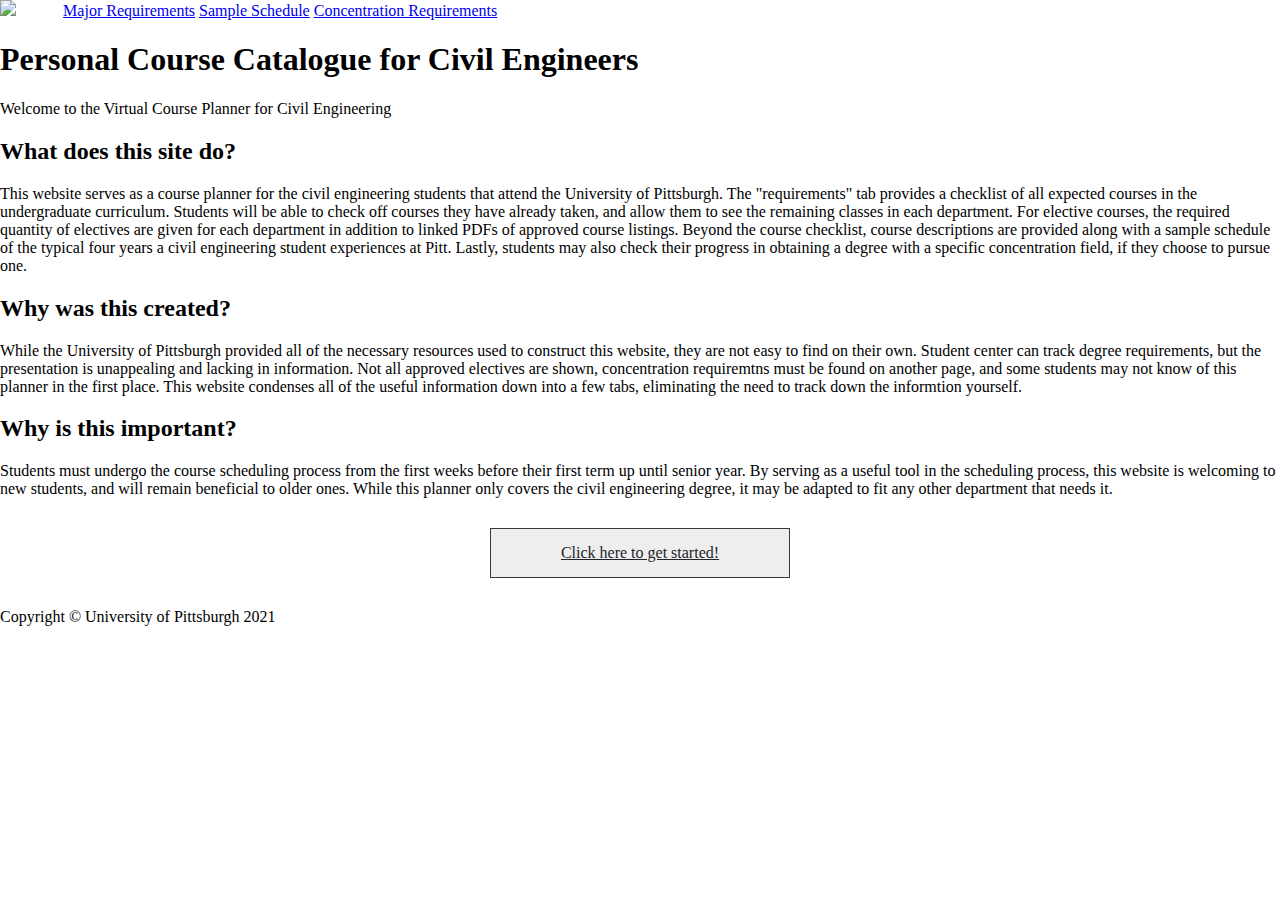
==== commit ce0e8187: "Converted top navbar into a side bar" ====
--- a/index.html
+++ b/index.html
@@ -113,6 +113,11 @@
         margin: 30px auto;
         border: 1px solid #343a40;
       }
+      /* Highlight this page on the sidenav */
+    .sidenav a#home
+    {
+        color: white;
+    }
   </style>
   
   <!-- end style =================================================== -->
@@ -128,25 +133,14 @@
 
 <body id="page-top">
 
-  <!-- Navigation -->
-  <nav class="navbar navbar-expand-lg navbar-dark bg-dark fixed-top" id="mainNav">
-    <div class="container">
-      <img class="swanson" src="images/1200px-University_of_Pittsburgh_seal.svg.png" width="8%" />
-      <button class="navbar-toggler" type="button" data-toggle="collapse" data-target="#navbarResponsive" aria-controls="navbarResponsive" aria-expanded="false" aria-label="Toggle navigation">
-        <span class="navbar-toggler-icon"></span>
-      </button>
-      <div class="collapse navbar-collapse" id="navbarResponsive">
-        <ul class="navbar-nav ml-auto">
-          <li class="nav-item">
-            <a class="nav-link js-scroll-trigger" href="index.html">Home</a>
-              <a class="nav-link js-scroll-trigger" href="major.html">Major Requirements</a>
-            <a class="nav-link js-scroll-trigger" href="sampleschedule.html">Sample Schedule</a>
-            <a class="nav-link js-scroll-trigger" href="concentrations.html">Concentration Requirements</a>
-          </li>
-        </ul>
-      </div>
-    </div>
-  </nav>
+
+<div class="sidenav">
+    <img class="swanson" src="images/1200px-University_of_Pittsburgh_seal.svg.png" width="8%" />
+    <a class="nav-link js-scroll-trigger" id="home" href="index.html">Home</a>
+    <a class="nav-link js-scroll-trigger" id="major" href="major.html">Major Requirements</a>
+    <a class="nav-link js-scroll-trigger" id="sampleschedule" href="sampleschedule.html">Sample Schedule</a>
+    <a class="nav-link js-scroll-trigger" id="concentrations" href="concentrations.html">Concentration Requirements</a>
+</div>
 
   <header class="bg-primary text-white">
     <div class="container text-center">
@@ -154,11 +148,7 @@
       <p class="lead"> Welcome to the Virtual Course Planner for Civil Engineering  </p>
     </div>
   </header>
-
-  
-
    
-
   <section id="services" class="bg-light">
     <div class="container">
       <div class="row list">
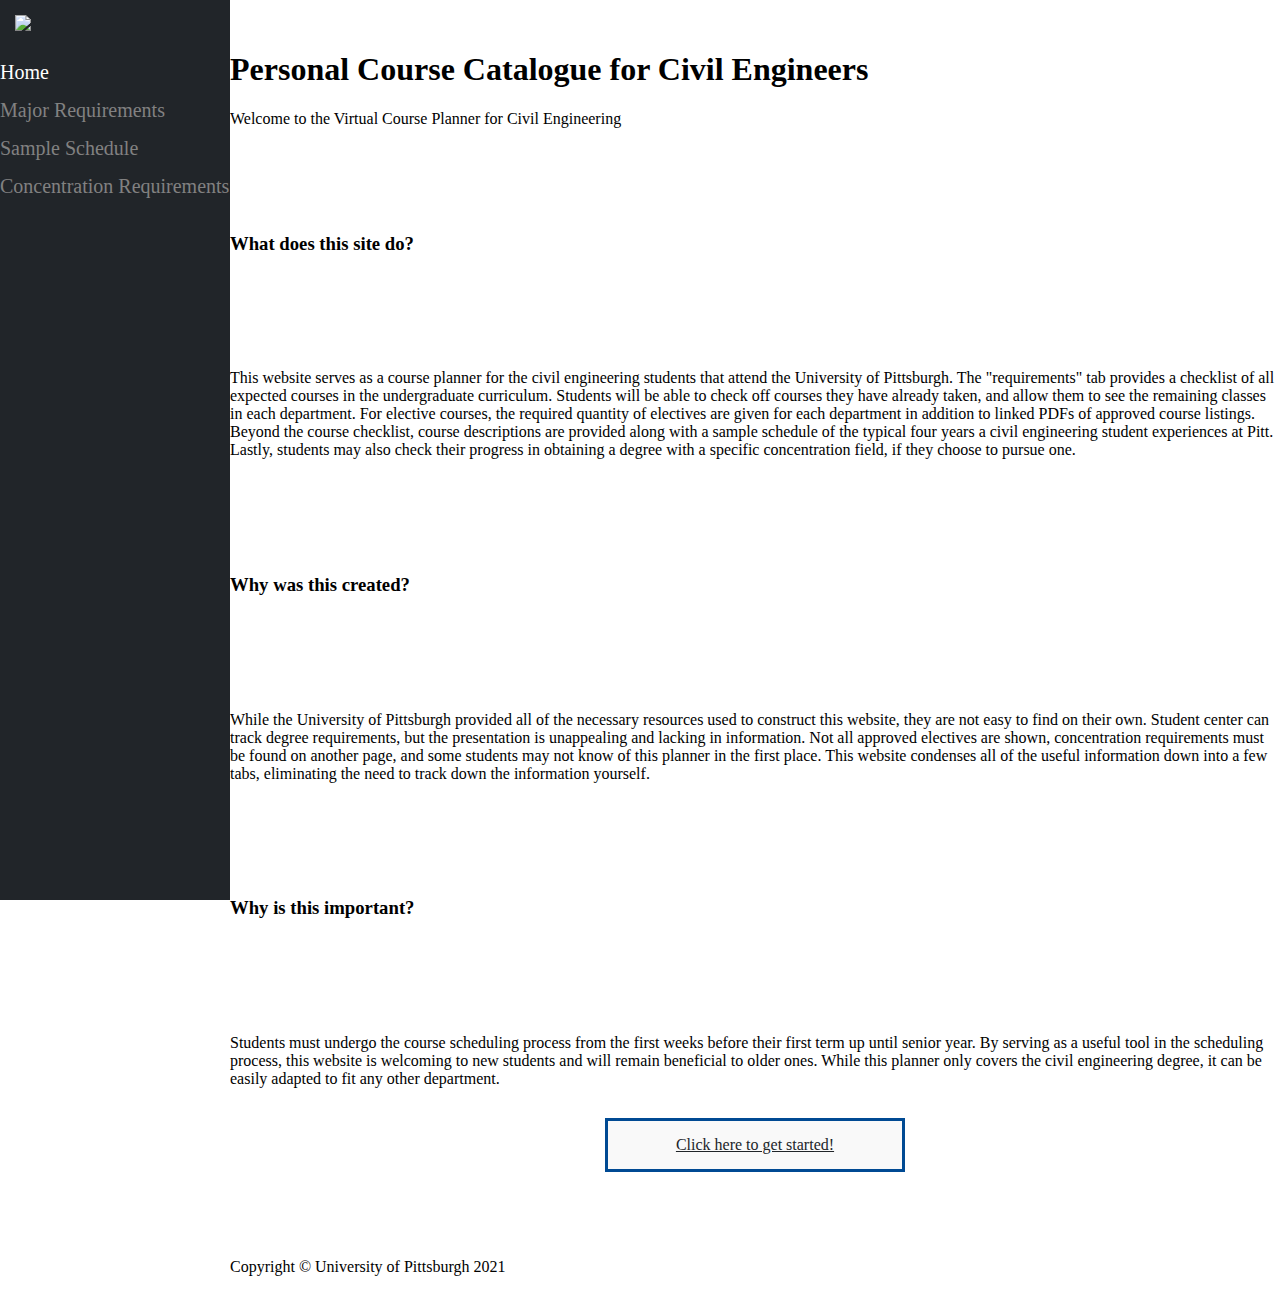
==== commit b4e32033: "Add files via upload" ====
--- a/index.html
+++ b/index.html
@@ -8,9 +8,9 @@
   <meta name="description" content="">
   <meta name="author" content="">
   
-  <!-- begin style================================================== -->
-  
-  <style>
+    <!-- begin style================================================== -->
+
+    <style>
     body {
       margin: 0;
       min-width: 250px;
@@ -106,28 +106,30 @@
       {
         display: block;
         text-align: center;
-        background-color: #eee;
+        background-color: #f9f9f9;
         color: #212529;
         padding: 15px 30px;
         width: 300px;
         margin: 30px auto;
-        border: 1px solid #343a40;
+        border: 3px solid #004a93;
+        border-radius: 0px;
       }
       /* Highlight this page on the sidenav */
     .sidenav a#home
     {
         color: white;
     }
-  </style>
-  
-  <!-- end style =================================================== -->
-  <title>Virtual Advisor</title>
-
-  <!-- Bootstrap core CSS -->
-  <link href="vendor/bootstrap/css/bootstrap.min.css" rel="stylesheet">
-
-  <!-- Custom styles for this template -->
-  <link href="css/scrolling-nav.css" rel="stylesheet">
+    </style>
+
+    <!-- end style =================================================== -->
+    <title>Virtual Advisor</title>
+
+    <!-- Bootstrap core CSS -->
+    <link href="vendor/bootstrap/css/bootstrap.min.css" rel="stylesheet">
+
+    <!-- Custom styles for this template -->
+    <link href="css/scrolling-nav.css" rel="stylesheet">
+    <link href="css/style.css" rel="stylesheet">
 
 </head>
 
@@ -142,6 +144,7 @@
     <a class="nav-link js-scroll-trigger" id="concentrations" href="concentrations.html">Concentration Requirements</a>
 </div>
 
+<div class="content">
   <header class="bg-primary text-white">
     <div class="container text-center">
       <h1> Personal Course Catalogue for Civil Engineers </h1>
@@ -149,19 +152,41 @@
     </div>
   </header>
    
+    <section class="separator">
+        <h3>What does this site do?</h3>
+    </section>
   <section id="services" class="bg-light">
     <div class="container">
       <div class="row list">
         <div class="col-lg-8 mx-auto">
-          <h2> What does this site do? </h2>
-        <p> This website serves as a course planner for the civil engineering students that attend the University of Pittsburgh. The "requirements" tab provides a checklist of all expected courses in the undergraduate curriculum. Students will be able to check off courses they have already taken, and allow them to see the remaining classes in each department. For elective courses, the required quantity of electives are given for each department in addition to linked PDFs of approved course listings. Beyond the course checklist, course descriptions are provided along with a sample schedule of the typical four years a civil engineering student experiences at Pitt. Lastly, students may also check their progress in obtaining a degree with a specific concentration field, if they choose to pursue one. </p>
+            <p>This website serves as a course planner for the civil engineering students that attend the University of Pittsburgh. The "requirements" tab provides a checklist of all expected courses in the undergraduate curriculum. Students will be able to check off courses they have already taken, and allow them to see the remaining classes in each department. For elective courses, the required quantity of electives are given for each department in addition to linked PDFs of approved course listings. Beyond the course checklist, course descriptions are provided along with a sample schedule of the typical four years a civil engineering student experiences at Pitt. Lastly, students may also check their progress in obtaining a degree with a specific concentration field, if they choose to pursue one.</p>
+        </div>
+      </div>
+    </div>
+  </section>
             
-            <h2> Why was this created? </h2>
-            <p> While the University of Pittsburgh provided all of the necessary resources used to construct this website, they are not easy to find on their own. Student center can track degree requirements, but the presentation is unappealing and lacking in information. Not all approved electives are shown, concentration requiremtns must be found on another page, and some students may not know of this planner in the first place. This website condenses all of the useful information down into a few tabs, eliminating the need to track down the informtion yourself. 
-            </p>
-            
-            <h2> Why is this important? </h2>
-            <p> Students must undergo the course scheduling process from the first weeks before their first term up until senior year. By serving as a useful tool in the scheduling process, this website is welcoming to new students, and will remain beneficial to older ones. While this planner only covers the civil engineering degree, it may be adapted to fit any other department that needs it. </p>
+    
+    <section class="separator">
+        <h3>Why was this created?</h3>
+    </section>
+  <section id="services" class="bg-light">
+    <div class="container">
+      <div class="row list">
+        <div class="col-lg-8 mx-auto">
+            <p>While the University of Pittsburgh provided all of the necessary resources used to construct this website, they are not easy to find on their own. Student center can track degree requirements, but the presentation is unappealing and lacking in information. Not all approved electives are shown, concentration requirements must be found on another page, and some students may not know of this planner in the first place. This website condenses all of the useful information down into a few tabs, eliminating the need to track down the information yourself.</p>
+        </div>
+      </div>
+    </div>
+  </section>
+    
+    <section class="separator">
+        <h3>Why is this important?</h3>
+    </section>
+  <section id="services" class="bg-light">
+    <div class="container">
+      <div class="row list">
+        <div class="col-lg-8 mx-auto">
+            <p>Students must undergo the course scheduling process from the first weeks before their first term up until senior year. By serving as a useful tool in the scheduling process, this website is welcoming to new students and will remain beneficial to older ones. While this planner only covers the civil engineering degree, it can be easily adapted to fit any other department.</p>
            
             <a class="startButton btn btn-primary" href="major.html">Click here to get started!</a>
         </div>
@@ -177,6 +202,7 @@
     </div>
     <!-- /.container -->
   </footer>
+</div>
 
   <!-- Bootstrap core JavaScript -->
   <script src="vendor/jquery/jquery.min.js"></script>
--- a/css/scrolling-nav.css
+++ b/css/scrolling-nav.css
@@ -0,0 +1,80 @@
+/*!
+ * Start Bootstrap - Scrolling Nav (https://startbootstrap.com/template-overviews/scrolling-nav)
+ * Copyright 2013-2019 Start Bootstrap
+ * Licensed under MIT (https://github.com/BlackrockDigital/startbootstrap-scrolling-nav/blob/master/LICENSE)
+ */
+header {
+  padding: 30px 0px;
+}
+
+section {
+  padding: 40px 0;
+}
+
+ul
+{
+    display: block;
+}
+
+img.swanson
+{
+    display: block;
+    margin: auto;
+    width: 200px;
+    height: auto;
+}
+
+ul li.nav-item
+{
+    display: block;
+}
+
+li.nav-item a
+{
+    float: left;
+}
+
+div.content
+{
+    margin-left: 230px;
+}
+
+/* Sidenav credit to https://www.w3schools.com/howto/howto_js_sidenav.asp */
+.sidenav {
+  height: 100%;
+  width: 230px;
+  position: fixed;
+  top: 0;
+  left: 0;
+  background-color: #212529;
+  overflow-x: hidden;
+  transition: 0.5s;
+  padding-top: 15px;
+}
+
+.sidenav a {
+  padding-top: 15px;
+  text-decoration: none;
+  font-size: 20px;
+  color: #818181;
+  display: block;
+  transition: 0.3s;
+}
+
+.sidenav a#home
+{
+    padding-top: 30px;
+}
+
+.sidenav a:hover {
+  color: #f1f1f1;
+}
+
+.sidenav .closebtn {
+  position: absolute;
+  top: 0;
+  right: 25px;
+  font-size: 36px;
+  margin-left: 50px;
+}
+
